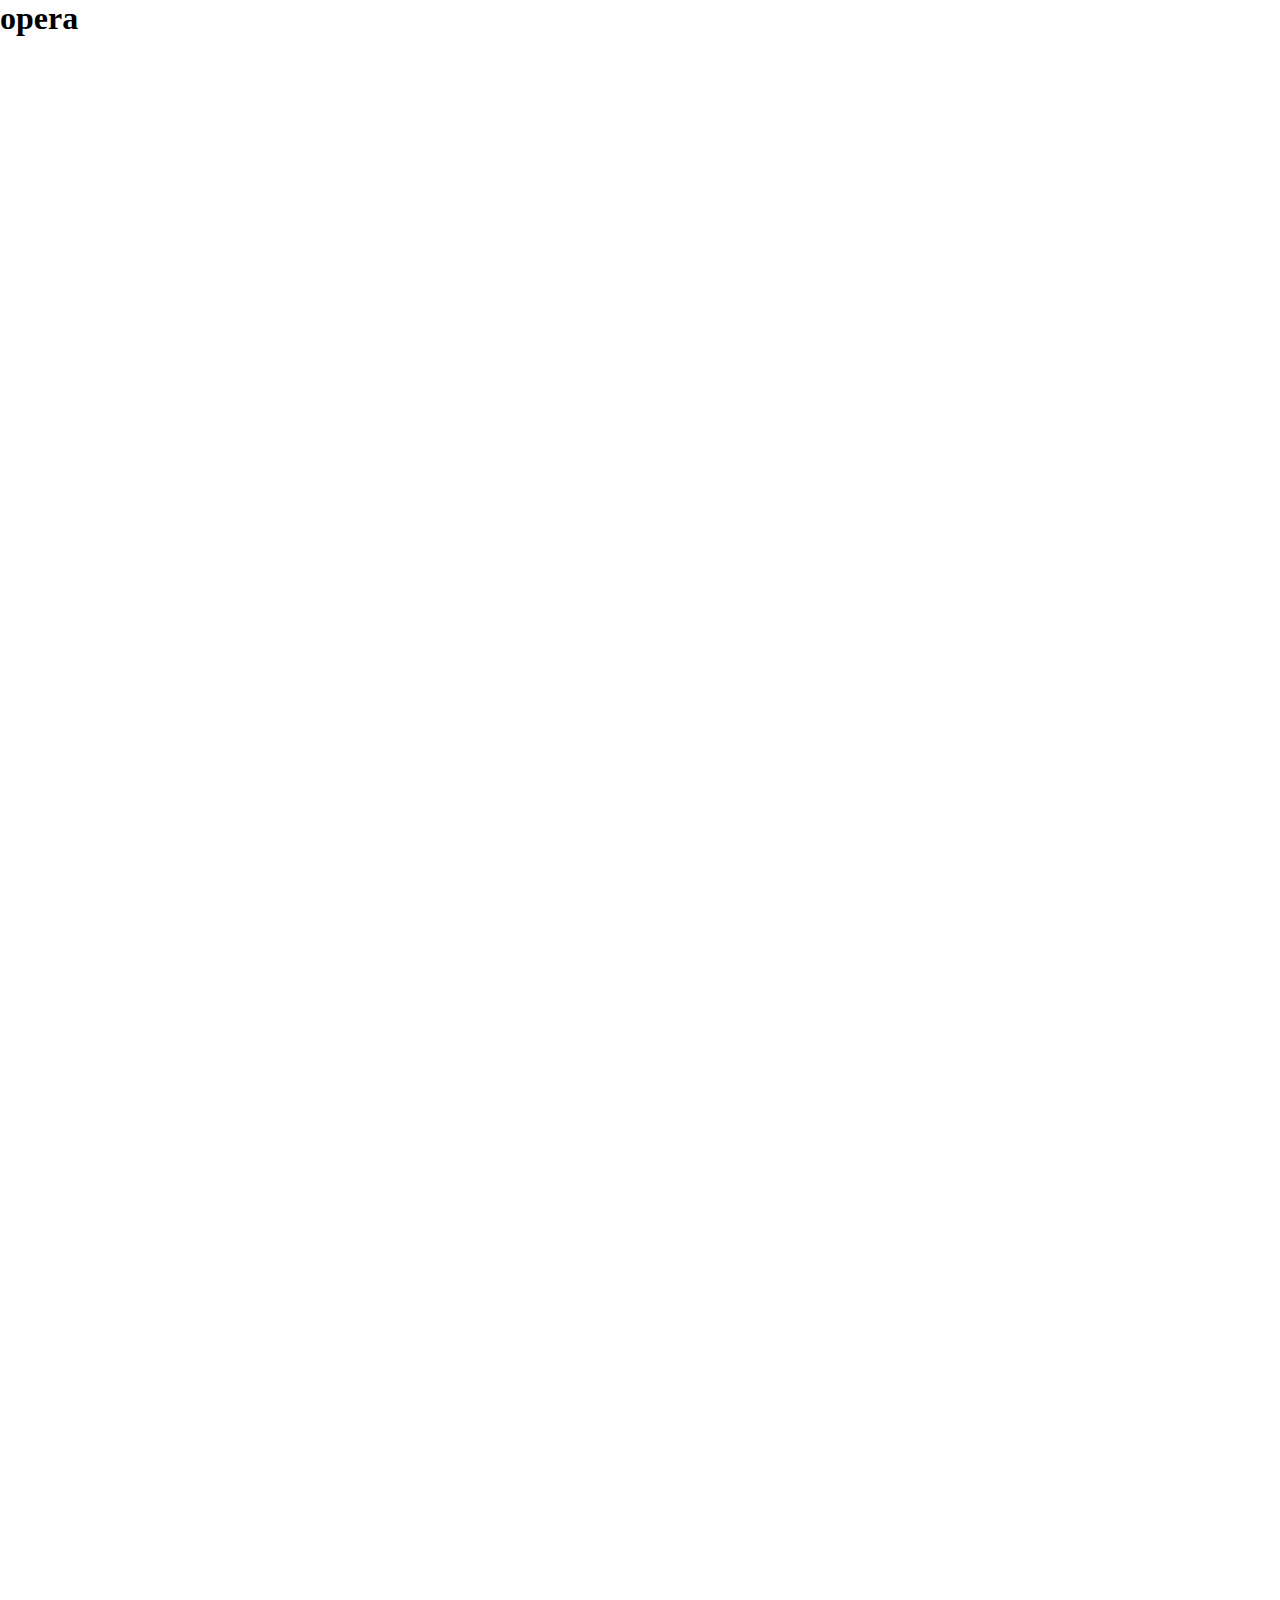
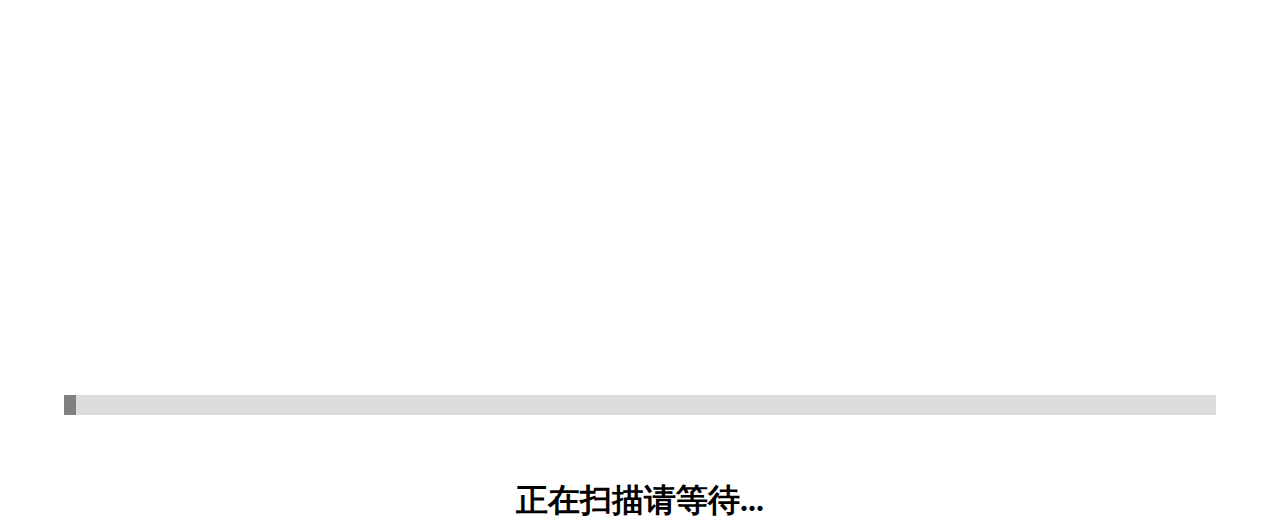
==== jindutiao.html @ 7ef3eda1 "add" ====
<!DOCTYPE html>
<html>
	<head>
		<meta charset="utf-8">
		<title></title>
		<style>
			*{
				margin: 0;
				padding:0 ;
				width: 100%;
			}
			#jindutiao{
				width: 100%;
			}
			#progreaa{
				width: 90%;
				height: 20px;
				background-color: gainsboro;
				bottom: 20px;
			/* 	margin-top: 40%; */
			
				margin-left: 5%;
			}
			#bra{
				width: 1%;
				height:20px;
				/* bottom: 20px; */
				margin-top: 170%;
				background: grey;
			}
			#text-grogress{
				text-align: center;
				margin-top: 5%;
			}
		</style>
	</head>
	<body>
		<script src="js/mui.min.js"></script>
		<!--	<script src="js/ipt.js"></script>-->
			<script src="js/jquery-3.4.1.min.js" type="text/javascript"></script>
		<script>
			mui.init();
			mui.plusReady(
				function() {
					// getUserIP(function(ip) {
					// 	if (ip.length == 13) {
					// 		// console.log(ip)
					// 		checkIP();
					// 		page();
					// 		async function getip() {
					// 			console.log(ip)
					// 			await checkIP(ip);
					// 			page();
					// 		}
					// 		getip();
					
					
					
					// 	}
					// })
					getUserIP(function(ip){
						if (ip.length == 13) {
							console.log(ip);
							async function getip() {
								console.log(ip)
								await checkIP(ip);
								console.log(ip);
								// page();
							}
							getip();
							
					}})
					// var offCanvasSide = document.getElementById('offCanvasSide');
					// offCanvasSide.style.visibility = 'hidden';
					
					// mui.init({
					// 	subpages: [{
					// 		url: 'try.html',
					// 		id: 'try.html',
					// 		styles: {
					// 			top: '45px', //mui标题栏默认高度为45px；
					// 			bottom: '0px' //默认为0px，可不定义；
					// 		}
					// 	}]
					// });
				})
		</script>
		<script src="js/jindutiao.js"></script>
		
			<header class="mui-bar mui-bar-nav" id="barTop">
			  <a class="mui-action-back mui-icon mui-pull-left mui-icon-left-nav "  ></a>
			  <h1 class="mui-title">opera</h1>
			</header>
	
		<div id="jindutiao">
		<div id="progreaa">
			<div id="bra"></div>
			
		</div>
		<div><h1 id="text-grogress">正在扫描请等待...</h1></div>
		</div>
	</body>
</html>
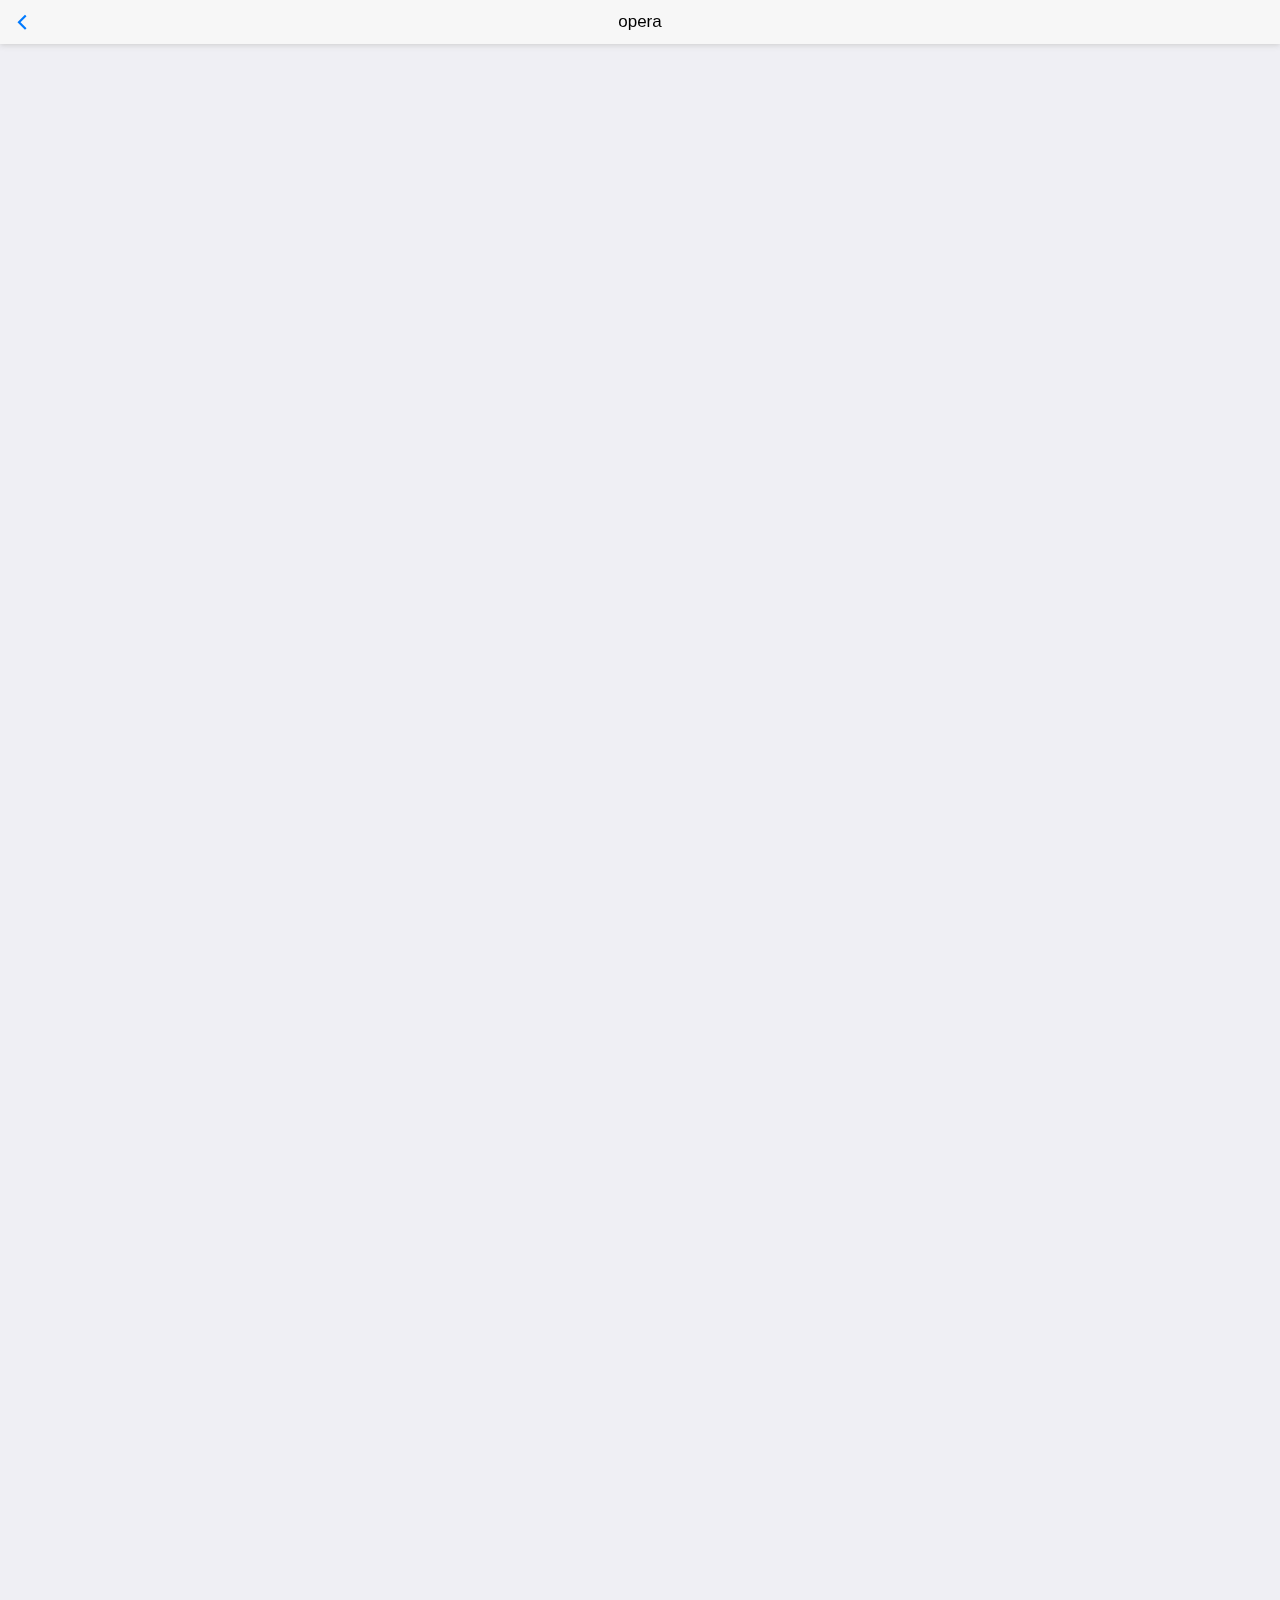
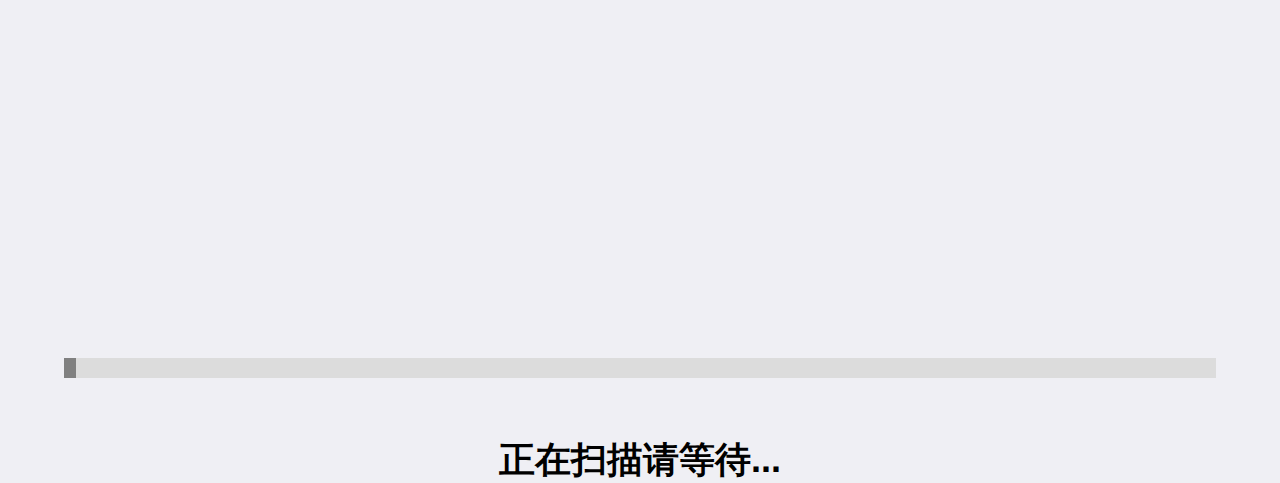
==== commit 40b5c8fd: "add" ====
--- a/jindutiao.html
+++ b/jindutiao.html
@@ -33,6 +33,8 @@
 				margin-top: 5%;
 			}
 		</style>
+		<link href="css/mui.min.css" rel="stylesheet" />
+		<link href="css/list.css" rel="stylesheet" />
 	</head>
 	<body>
 		<script src="js/mui.min.js"></script>
@@ -86,11 +88,11 @@
 				})
 		</script>
 		<script src="js/jindutiao.js"></script>
-		
-			<header class="mui-bar mui-bar-nav" id="barTop">
-			  <a class="mui-action-back mui-icon mui-pull-left mui-icon-left-nav "  ></a>
-			  <h1 class="mui-title">opera</h1>
-			</header>
+		<header class="mui-bar mui-bar-nav" >
+		  <a class="mui-action-back mui-icon mui-pull-left mui-icon-left-nav "  ></a>
+		  <h1 class="mui-title">opera</h1>
+		</header>
+			
 	
 		<div id="jindutiao">
 		<div id="progreaa">
--- a/css/mui.min.css
+++ b/css/mui.min.css
@@ -0,0 +1,66 @@
+#center{
+
+    /* display: block; */
+    margin-top: 40%;
+    text-align: center;
+}
+/*#cehualan{
+	z-index: 10000;
+/*	position: absolute;*/
+/*position: fixed;*/
+	
+}*/
+.mui-off-canvas-wrap{
+	z-index: 10000;
+}
+#offCanvasSide{
+	
+	position: fixed;
+	visibility: visible;
+}
+
+#bottom{
+    position: absolute;
+    margin-bottom: -100%;
+    /* display: block; */
+    bottom: 10%;
+    left:50%;
+    transform:translate(-50%, -50%);   
+    -ms-transform:translate(-50%, -50%);    
+    -moz-transform:translate(-50%, -50%);   
+    -webkit-transform:translate(-50%, -50%); 
+    -o-transform:translate(-50%, -50%); 
+}
+.mui-off-canvas-left, .mui-off-canvas-right{  
+width:90%;//菜单宽度  
+}  
+.mui-off-canvas-wrap.mui-right .mui-inner-wrap{  
+-webkit-transform: translate3d(90%,0,0);//同上  
+transform: translate3d(90%,0,0);//同上  
+}
+#img{
+	height:40%;
+	margin-top:20% ;
+	margin-bottom: 20%;
+	text-align: center;
+}
+.mui-table-view{
+	 font-size: 15px;
+	 height:100%
+}
+.mui-table-view-cell{
+	line-height: 250%;
+}
+#sec li{
+	
+	list-style: none;
+}
+#seco li{
+	list-style:none;
+}
+
+/*!
+ * =====================================================
+ * Mui v3.7.2 (http://dev.dcloud.net.cn/mui)
+ * =====================================================
+ *//*! normalize.css v3.0.1 | MIT License | git.io/normalize */html{font-family:sans-serif;-webkit-text-size-adjust:100%}body{margin:0}article,aside,details,figcaption,figure,footer,header,hgroup,main,nav,section,summary{display:block}audio,canvas,progress,video{display:inline-block;vertical-align:baseline}audio:not([controls]){display:none;height:0}[hidden],template{display:none}a{background:0 0}a:active,a:hover{outline:0}abbr[title]{border-bottom:1px dotted}b,strong{font-weight:700}dfn{font-style:italic}h1{margin:.67em 0}mark{color:#000;background:#ff0}small{font-size:80%}sub,sup{font-size:75%;line-height:0;position:relative;vertical-align:baseline}sup{top:-.5em}sub{bottom:-.25em}img{border:0}svg:not(:root){overflow:hidden}figure{margin:1em 40px}hr{box-sizing:content-box;height:0}pre{overflow:auto}code,kbd,pre,samp{font-family:monospace,monospace;font-size:1em}button,input,optgroup,select,textarea{font:inherit;margin:0;color:inherit}button{overflow:visible}button,select{text-transform:none}button,html input[type=button],input[type=reset],input[type=submit]{cursor:pointer;-webkit-appearance:button}button[disabled],html input[disabled]{cursor:default}input{line-height:normal}input[type=checkbox],input[type=radio]{box-sizing:border-box;padding:0}input[type=number]::-webkit-inner-spin-button,input[type=number]::-webkit-outer-spin-button{height:auto}input[type=search]::-webkit-search-cancel-button,input[type=search]::-webkit-search-decoration{-webkit-appearance:none}fieldset{margin:0 2px;padding:.35em .625em .75em;border:1px solid silver}legend{padding:0;border:0}textarea{overflow:auto}optgroup{font-weight:700}table{border-spacing:0;border-collapse:collapse}td,th{padding:0}*{-webkit-box-sizing:border-box;box-sizing:border-box;-webkit-user-select:none;outline:0;-webkit-tap-highlight-color:transparent;-webkit-tap-highlight-color:transparent}body{font-family:'Helvetica Neue',Helvetica,sans-serif;font-size:17px;line-height:21px;color:#000;background-color:#efeff4;-webkit-overflow-scrolling:touch}a{text-decoration:none;color:#007aff}a:active{color:#0062cc}.mui-content{background-color:#efeff4;-webkit-overflow-scrolling:touch}.mui-bar-nav~.mui-content{padding-top:44px}.mui-bar-nav~.mui-content.mui-scroll-wrapper .mui-scrollbar-vertical{top:44px}.mui-bar-header-secondary~.mui-content{padding-top:88px}.mui-bar-header-secondary~.mui-content.mui-scroll-wrapper .mui-scrollbar-vertical{top:88px}.mui-bar-footer~.mui-content{padding-bottom:44px}.mui-bar-footer~.mui-content.mui-scroll-wrapper .mui-scrollbar-vertical{bottom:44px}.mui-bar-footer-secondary~.mui-content{padding-bottom:88px}.mui-bar-footer-secondary~.mui-content.mui-scroll-wrapper .mui-scrollbar-vertical{bottom:88px}.mui-bar-tab~.mui-content{padding-bottom:50px}.mui-bar-tab~.mui-content.mui-scroll-wrapper .mui-scrollbar-vertical{bottom:50px}.mui-bar-footer-secondary-tab~.mui-content{padding-bottom:94px}.mui-bar-footer-secondary-tab~.mui-content.mui-scroll-wrapper .mui-scrollbar-vertical{bottom:94px}.mui-content-padded{margin:10px}.mui-inline{display:inline-block;vertical-align:top}.mui-block{display:block!important}.mui-visibility{visibility:visible!important}.mui-hidden{display:none!important}.mui-ellipsis{overflow:hidden;white-space:nowrap;text-overflow:ellipsis}.mui-ellipsis-2{display:-webkit-box;overflow:hidden;white-space:normal!important;text-overflow:ellipsis;word-wrap:break-word;-webkit-line-clamp:2;-webkit-box-orient:vertical}.mui-table{display:table;width:100%;table-layout:fixed}.mui-table-cell{position:relative;display:table-cell}.mui-text-left{text-align:left!important}.mui-text-center{text-align:center!important}.mui-text-justify{text-align:justify!important}.mui-text-right{text-align:right!important}.mui-pull-left{float:left}.mui-pull-right{float:right}.mui-list-unstyled{padding-left:0;list-style:none}.mui-list-inline{margin-left:-5px;padding-left:0;list-style:none}.mui-list-inline>li{display:inline-block;padding-right:5px;padding-left:5px}.mui-clearfix:after,.mui-clearfix:before{display:table;content:' '}.mui-clearfix:after{clear:both}.mui-bg-primary{background-color:#007aff}.mui-bg-positive{background-color:#4cd964}.mui-bg-negative{background-color:#dd524d}.mui-error{margin:88px 35px;padding:10px;border-radius:6px;background-color:#bbb}.mui-subtitle{font-size:15px}h1,h2,h3,h4,h5,h6{line-height:1;margin-top:5px;margin-bottom:5px}.mui-h1,h1{font-size:36px}.mui-h2,h2{font-size:30px}.mui-h3,h3{font-size:24px}.mui-h4,h4{font-size:18px}.mui-h5,h5{font-size:14px;font-weight:400;color:#8f8f94}.mui-h6,h6{font-size:12px;font-weight:400;color:#8f8f94}p{font-size:14px;margin-top:0;margin-bottom:10px;color:#8f8f94}.mui-row:after,.mui-row:before{display:table;content:' '}.mui-row:after{clear:both}.mui-col-sm-1,.mui-col-sm-10,.mui-col-sm-11,.mui-col-sm-12,.mui-col-sm-2,.mui-col-sm-3,.mui-col-sm-4,.mui-col-sm-5,.mui-col-sm-6,.mui-col-sm-7,.mui-col-sm-8,.mui-col-sm-9,.mui-col-xs-1,.mui-col-xs-10,.mui-col-xs-11,.mui-col-xs-12,.mui-col-xs-2,.mui-col-xs-3,.mui-col-xs-4,.mui-col-xs-5,.mui-col-xs-6,.mui-col-xs-7,.mui-col-xs-8,.mui-col-xs-9{position:relative;min-height:1px}.mui-row>[class*=mui-col-]{float:left}.mui-col-xs-12{width:100%}.mui-col-xs-11{width:91.66666667%}.mui-col-xs-10{width:83.33333333%}.mui-col-xs-9{width:75%}.mui-col-xs-8{width:66.66666667%}.mui-col-xs-7{width:58.33333333%}.mui-col-xs-6{width:50%}.mui-col-xs-5{width:41.66666667%}.mui-col-xs-4{width:33.33333333%}.mui-col-xs-3{width:25%}.mui-col-xs-2{width:16.66666667%}.mui-col-xs-1{width:8.33333333%}@media (min-width:400px){.mui-col-sm-12{width:100%}.mui-col-sm-11{width:91.66666667%}.mui-col-sm-10{width:83.33333333%}.mui-col-sm-9{width:75%}.mui-col-sm-8{width:66.66666667%}.mui-col-sm-7{width:58.33333333%}.mui-col-sm-6{width:50%}.mui-col-sm-5{width:41.66666667%}.mui-col-sm-4{width:33.33333333%}.mui-col-sm-3{width:25%}.mui-col-sm-2{width:16.66666667%}.mui-col-sm-1{width:8.33333333%}}.mui-scroll-wrapper{position:absolute;z-index:2;top:0;bottom:0;left:0;overflow:hidden;width:100%}.mui-scroll{position:absolute;z-index:1;width:100%}.mui-scrollbar{position:absolute;z-index:9998;overflow:hidden;-webkit-transition:500ms;transition:500ms;transform:translateZ(0px);pointer-events:none;opacity:0}.mui-scrollbar-vertical{top:0;right:1px;bottom:2px;width:4px}.mui-scrollbar-vertical .mui-scrollbar-indicator{width:100%}.mui-scrollbar-horizontal{right:2px;bottom:0;left:2px;height:4px}.mui-scrollbar-horizontal .mui-scrollbar-indicator{height:100%}.mui-scrollbar-indicator{position:absolute;display:block;box-sizing:border-box;-webkit-transition:.01s cubic-bezier(.1,.57,.1,1);transition:.01s cubic-bezier(.1,.57,.1,1);transform:translate(0px,0) translateZ(0px);border:1px solid rgba(255,255,255,.80196);border-radius:2px;background:rgba(0,0,0,.39804)}.mui-plus-pullrefresh .mui-fullscreen .mui-scroll-wrapper .mui-scroll-wrapper,.mui-plus-pullrefresh .mui-fullscreen .mui-slider-group .mui-scroll-wrapper{position:absolute;top:0;bottom:0;left:0;overflow:hidden;width:100%}.mui-plus-pullrefresh .mui-fullscreen .mui-scroll-wrapper .mui-scroll,.mui-plus-pullrefresh .mui-fullscreen .mui-slider-group .mui-scroll{position:absolute;width:100%}.mui-plus-pullrefresh .mui-scroll-wrapper,.mui-plus-pullrefresh .mui-slider-group{position:static;top:auto;bottom:auto;left:auto;overflow:auto;width:auto}.mui-plus-pullrefresh .mui-slider-group{overflow:visible}.mui-plus-pullrefresh .mui-scroll{position:static;width:auto}.mui-off-canvas-wrap .mui-bar{position:absolute!important;-webkit-transform:translate3d(0,0,0);transform:translate3d(0,0,0);-webkit-box-shadow:none;box-shadow:none}.mui-off-canvas-wrap{position:relative;z-index:1;overflow:hidden;width:100%;height:100%}.mui-off-canvas-wrap .mui-inner-wrap{position:relative;z-index:1;width:100%;height:100%}.mui-off-canvas-wrap .mui-inner-wrap.mui-transitioning{-webkit-transition:-webkit-transform 350ms;transition:transform 350ms cubic-bezier(.165,.84,.44,1)}.mui-off-canvas-wrap .mui-inner-wrap .mui-off-canvas-left{-webkit-transform:translate3d(-100%,0,0);transform:translate3d(-100%,0,0)}.mui-off-canvas-wrap .mui-inner-wrap .mui-off-canvas-right{-webkit-transform:translate3d(100%,0,0);transform:translate3d(100%,0,0)}.mui-off-canvas-wrap.mui-active{overflow:hidden;height:100%}.mui-off-canvas-wrap.mui-active .mui-off-canvas-backdrop{position:absolute;z-index:998;top:0;right:0;bottom:0;left:0;display:block;transition:background 350ms cubic-bezier(.165,.84,.44,1);background:rgba(0,0,0,.4);box-shadow:-4px 0 4px rgba(0,0,0,.5),4px 0 4px rgba(0,0,0,.5);-webkit-tap-highlight-color:transparent}.mui-off-canvas-wrap.mui-slide-in .mui-off-canvas-right{z-index:10000!important;-webkit-transform:translate3d(100%,0,0)}.mui-off-canvas-wrap.mui-slide-in .mui-off-canvas-left{z-index:10000!important;-webkit-transform:translate3d(-100%,0,0)}.mui-off-canvas-left,.mui-off-canvas-right{position:absolute;z-index:-1;top:0;bottom:0;visibility:hidden;box-sizing:content-box;width:70%;min-height:100%;background:#333;-webkit-overflow-scrolling:touch}.mui-off-canvas-left.mui-transitioning,.mui-off-canvas-right.mui-transitioning{-webkit-transition:-webkit-transform 350ms cubic-bezier(.165,.84,.44,1);transition:transform 350ms cubic-bezier(.165,.84,.44,1)}.mui-off-canvas-left{left:0}.mui-off-canvas-right{right:0}.mui-off-canvas-wrap:not(.mui-slide-in).mui-scalable{background-color:#333}.mui-off-canvas-wrap:not(.mui-slide-in).mui-scalable>.mui-off-canvas-left,.mui-off-canvas-wrap:not(.mui-slide-in).mui-scalable>.mui-off-canvas-right{width:80%;-webkit-transform:scale(.8);transform:scale(.8);opacity:.1}.mui-off-canvas-wrap:not(.mui-slide-in).mui-scalable>.mui-off-canvas-left.mui-transitioning,.mui-off-canvas-wrap:not(.mui-slide-in).mui-scalable>.mui-off-canvas-right.mui-transitioning{-webkit-transition:-webkit-transform 350ms cubic-bezier(.165,.84,.44,1),opacity 350ms cubic-bezier(.165,.84,.44,1);transition:transform 350ms cubic-bezier(.165,.84,.44,1),opacity 350ms cubic-bezier(.165,.84,.44,1)}.mui-off-canvas-wrap:not(.mui-slide-in).mui-scalable>.mui-off-canvas-left{-webkit-transform-origin:-100%;transform-origin:-100%}.mui-off-canvas-wrap:not(.mui-slide-in).mui-scalable>.mui-off-canvas-right{-webkit-transform-origin:200%;transform-origin:200%}.mui-off-canvas-wrap:not(.mui-slide-in).mui-scalable.mui-active>.mui-inner-wrap{-webkit-transform:scale(.8);transform:scale(.8)}.mui-off-canvas-wrap:not(.mui-slide-in).mui-scalable.mui-active>.mui-off-canvas-left,.mui-off-canvas-wrap:not(.mui-slide-in).mui-scalable.mui-active>.mui-off-canvas-right{-webkit-transform:scale(1);transform:scale(1);opacity:1}.mui-loading .mui-spinner{display:block;margin:0 auto}.mui-spinner{display:inline-block;width:24px;height:24px;-webkit-transform-origin:50%;transform-origin:50%;-webkit-animation:spinner-spin 1s step-end infinite;animation:spinner-spin 1s step-end infinite}.mui-spinner:after{display:block;width:100%;height:100%;content:'';background-image:url('data:image/svg+xml;charset=utf-8,<svg viewBox=\'0 0 120 120\' xmlns=\'http://www.w3.org/2000/svg\' xmlns:xlink=\'http://www.w3.org/1999/xlink\'><defs><line id=\'l\' x1=\'60\' x2=\'60\' y1=\'7\' y2=\'27\' stroke=\'%236c6c6c\' stroke-width=\'11\' stroke-linecap=\'round\'/></defs><g><use xlink:href=\'%23l\' opacity=\'.27\'/><use xlink:href=\'%23l\' opacity=\'.27\' transform=\'rotate(30 60,60)\'/><use xlink:href=\'%23l\' opacity=\'.27\' transform=\'rotate(60 60,60)\'/><use xlink:href=\'%23l\' opacity=\'.27\' transform=\'rotate(90 60,60)\'/><use xlink:href=\'%23l\' opacity=\'.27\' transform=\'rotate(120 60,60)\'/><use xlink:href=\'%23l\' opacity=\'.27\' transform=\'rotate(150 60,60)\'/><use xlink:href=\'%23l\' opacity=\'.37\' transform=\'rotate(180 60,60)\'/><use xlink:href=\'%23l\' opacity=\'.46\' transform=\'rotate(210 60,60)\'/><use xlink:href=\'%23l\' opacity=\'.56\' transform=\'rotate(240 60,60)\'/><use xlink:href=\'%23l\' opacity=\'.66\' transform=\'rotate(270 60,60)\'/><use xlink:href=\'%23l\' opacity=\'.75\' transform=\'rotate(300 60,60)\'/><use xlink:href=\'%23l\' opacity=\'.85\' transform=\'rotate(330 60,60)\'/></g></svg>');background-repeat:no-repeat;background-position:50%;background-size:100%}.mui-spinner-white:after{background-image:url('data:image/svg+xml;charset=utf-8,<svg viewBox=\'0 0 120 120\' xmlns=\'http://www.w3.org/2000/svg\' xmlns:xlink=\'http://www.w3.org/1999/xlink\'><defs><line id=\'l\' x1=\'60\' x2=\'60\' y1=\'7\' y2=\'27\' stroke=\'%23fff\' stroke-width=\'11\' stroke-linecap=\'round\'/></defs><g><use xlink:href=\'%23l\' opacity=\'.27\'/><use xlink:href=\'%23l\' opacity=\'.27\' transform=\'rotate(30 60,60)\'/><use xlink:href=\'%23l\' opacity=\'.27\' transform=\'rotate(60 60,60)\'/><use xlink:href=\'%23l\' opacity=\'.27\' transform=\'rotate(90 60,60)\'/><use xlink:href=\'%23l\' opacity=\'.27\' transform=\'rotate(120 60,60)\'/><use xlink:href=\'%23l\' opacity=\'.27\' transform=\'rotate(150 60,60)\'/><use xlink:href=\'%23l\' opacity=\'.37\' transform=\'rotate(180 60,60)\'/><use xlink:href=\'%23l\' opacity=\'.46\' transform=\'rotate(210 60,60)\'/><use xlink:href=\'%23l\' opacity=\'.56\' transform=\'rotate(240 60,60)\'/><use xlink:href=\'%23l\' opacity=\'.66\' transform=\'rotate(270 60,60)\'/><use xlink:href=\'%23l\' opacity=\'.75\' transform=\'rotate(300 60,60)\'/><use xlink:href=\'%23l\' opacity=\'.85\' transform=\'rotate(330 60,60)\'/></g></svg>')}@-webkit-keyframes spinner-spin{0%{-webkit-transform:rotate(0deg)}8.33333333%{-webkit-transform:rotate(30deg)}16.66666667%{-webkit-transform:rotate(60deg)}25%{-webkit-transform:rotate(90deg)}33.33333333%{-webkit-transform:rotate(120deg)}41.66666667%{-webkit-transform:rotate(150deg)}50%{-webkit-transform:rotate(180deg)}58.33333333%{-webkit-transform:rotate(210deg)}66.66666667%{-webkit-transform:rotate(240deg)}75%{-webkit-transform:rotate(270deg)}83.33333333%{-webkit-transform:rotate(300deg)}91.66666667%{-webkit-transform:rotate(330deg)}100%{-webkit-transform:rotate(360deg)}}@keyframes spinner-spin{0%{transform:rotate(0deg)}8.33333333%{transform:rotate(30deg)}16.66666667%{transform:rotate(60deg)}25%{transform:rotate(90deg)}33.33333333%{transform:rotate(120deg)}41.66666667%{transform:rotate(150deg)}50%{transform:rotate(180deg)}58.33333333%{transform:rotate(210deg)}66.66666667%{transform:rotate(240deg)}75%{transform:rotate(270deg)}83.33333333%{transform:rotate(300deg)}91.66666667%{transform:rotate(330deg)}100%{transform:rotate(360deg)}}.mui-btn,button,input[type=button],input[type=reset],input[type=submit]{font-size:14px;font-weight:400;line-height:1.42;position:relative;display:inline-block;margin-bottom:0;padding:6px 12px;cursor:pointer;-webkit-transition:all;transition:all;-webkit-transition-timing-function:linear;transition-timing-function:linear;-webkit-transition-duration:.2s;transition-duration:.2s;text-align:center;vertical-align:top;white-space:nowrap;color:#333;border:1px solid #ccc;border-radius:3px;border-top-left-radius:3px;border-top-right-radius:3px;border-bottom-right-radius:3px;border-bottom-left-radius:3px;background-color:#fff;background-clip:padding-box}.mui-btn.mui-active:enabled,.mui-btn:enabled:active,button.mui-active:enabled,button:enabled:active,input[type=button].mui-active:enabled,input[type=button]:enabled:active,input[type=reset].mui-active:enabled,input[type=reset]:enabled:active,input[type=submit].mui-active:enabled,input[type=submit]:enabled:active{color:#fff;background-color:#929292}.mui-btn.mui-disabled,.mui-btn:disabled,button.mui-disabled,button:disabled,input[type=button].mui-disabled,input[type=button]:disabled,input[type=reset].mui-disabled,input[type=reset]:disabled,input[type=submit].mui-disabled,input[type=submit]:disabled{opacity:.6}.mui-btn-blue,.mui-btn-primary,input[type=submit]{color:#fff;border:1px solid #007aff;background-color:#007aff}.mui-btn-blue.mui-active:enabled,.mui-btn-blue:enabled:active,.mui-btn-primary.mui-active:enabled,.mui-btn-primary:enabled:active,input[type=submit].mui-active:enabled,input[type=submit]:enabled:active{color:#fff;border:1px solid #0062cc;background-color:#0062cc}.mui-btn-green,.mui-btn-positive,.mui-btn-success{color:#fff;border:1px solid #4cd964;background-color:#4cd964}.mui-btn-green.mui-active:enabled,.mui-btn-green:enabled:active,.mui-btn-positive.mui-active:enabled,.mui-btn-positive:enabled:active,.mui-btn-success.mui-active:enabled,.mui-btn-success:enabled:active{color:#fff;border:1px solid #2ac845;background-color:#2ac845}.mui-btn-warning,.mui-btn-yellow{color:#fff;border:1px solid #f0ad4e;background-color:#f0ad4e}.mui-btn-warning.mui-active:enabled,.mui-btn-warning:enabled:active,.mui-btn-yellow.mui-active:enabled,.mui-btn-yellow:enabled:active{color:#fff;border:1px solid #ec971f;background-color:#ec971f}.mui-btn-danger,.mui-btn-negative,.mui-btn-red{color:#fff;border:1px solid #dd524d;background-color:#dd524d}.mui-btn-danger.mui-active:enabled,.mui-btn-danger:enabled:active,.mui-btn-negative.mui-active:enabled,.mui-btn-negative:enabled:active,.mui-btn-red.mui-active:enabled,.mui-btn-red:enabled:active{color:#fff;border:1px solid #cf2d28;background-color:#cf2d28}.mui-btn-purple,.mui-btn-royal{color:#fff;border:1px solid #8a6de9;background-color:#8a6de9}.mui-btn-purple.mui-active:enabled,.mui-btn-purple:enabled:active,.mui-btn-royal.mui-active:enabled,.mui-btn-royal:enabled:active{color:#fff;border:1px solid #6641e2;background-color:#6641e2}.mui-btn-grey{color:#fff;border:1px solid #c7c7cc;background-color:#c7c7cc}.mui-btn-grey.mui-active:enabled,.mui-btn-grey:enabled:active{color:#fff;border:1px solid #acacb4;background-color:#acacb4}.mui-btn-outlined{background-color:transparent}.mui-btn-outlined.mui-btn-blue,.mui-btn-outlined.mui-btn-primary{color:#007aff}.mui-btn-outlined.mui-btn-green,.mui-btn-outlined.mui-btn-positive,.mui-btn-outlined.mui-btn-success{color:#4cd964}.mui-btn-outlined.mui-btn-warning,.mui-btn-outlined.mui-btn-yellow{color:#f0ad4e}.mui-btn-outlined.mui-btn-danger,.mui-btn-outlined.mui-btn-negative,.mui-btn-outlined.mui-btn-red{color:#dd524d}.mui-btn-outlined.mui-btn-purple,.mui-btn-outlined.mui-btn-royal{color:#8a6de9}.mui-btn-outlined.mui-btn-blue:enabled:active,.mui-btn-outlined.mui-btn-danger:enabled:active,.mui-btn-outlined.mui-btn-green:enabled:active,.mui-btn-outlined.mui-btn-negative:enabled:active,.mui-btn-outlined.mui-btn-positive:enabled:active,.mui-btn-outlined.mui-btn-primary:enabled:active,.mui-btn-outlined.mui-btn-purple:enabled:active,.mui-btn-outlined.mui-btn-red:enabled:active,.mui-btn-outlined.mui-btn-royal:enabled:active,.mui-btn-outlined.mui-btn-success:enabled:active,.mui-btn-outlined.mui-btn-warning:enabled:active,.mui-btn-outlined.mui-btn-yellow:enabled:active{color:#fff}.mui-btn-link{padding-top:6px;padding-bottom:6px;color:#007aff;border:0;background-color:transparent}.mui-btn-link.mui-active:enabled,.mui-btn-link:enabled:active{color:#0062cc;background-color:transparent}.mui-btn-block{font-size:18px;display:block;width:100%;margin-bottom:10px;padding:15px 0}.mui-btn .mui-badge{font-size:14px;margin:-2px -4px -2px 4px;background-color:rgba(0,0,0,.15)}.mui-btn .mui-badge-inverted,.mui-btn:enabled:active .mui-badge-inverted{background-color:transparent}.mui-btn-negative:enabled:active .mui-badge-inverted,.mui-btn-positive:enabled:active .mui-badge-inverted,.mui-btn-primary:enabled:active .mui-badge-inverted{color:#fff}.mui-btn-block .mui-badge{position:absolute;right:0;margin-right:10px}.mui-btn .mui-icon{font-size:inherit}.mui-btn.mui-icon{font-size:14px;line-height:1.42}.mui-btn.mui-fab{width:56px;height:56px;padding:16px;border-radius:50%;outline:0}.mui-btn.mui-fab.mui-btn-mini{width:40px;height:40px;padding:8px}.mui-btn.mui-fab .mui-icon{font-size:24px;line-height:24px;width:24px;height:24px}.mui-btn .mui-spinner{width:14px;height:14px;vertical-align:text-bottom}.mui-btn-block .mui-spinner{width:22px;height:22px}.mui-bar{position:fixed;z-index:10;right:0;left:0;height:44px;padding-right:10px;padding-left:10px;border-bottom:0;background-color:#f7f7f7;-webkit-box-shadow:0 0 1px rgba(0,0,0,.85);box-shadow:0 0 1px rgba(0,0,0,.85);-webkit-backface-visibility:hidden;backface-visibility:hidden}.mui-bar .mui-title{right:40px;left:40px;display:inline-block;overflow:hidden;width:auto;margin:0;text-overflow:ellipsis}.mui-bar .mui-backdrop{background:0 0}.mui-bar-header-secondary{top:44px}.mui-bar-footer{bottom:0}.mui-bar-footer-secondary{bottom:44px}.mui-bar-footer-secondary-tab{bottom:50px}.mui-bar-footer,.mui-bar-footer-secondary,.mui-bar-footer-secondary-tab{border-top:0}.mui-bar-transparent{top:0;background-color:rgba(247,247,247,0);-webkit-box-shadow:none;box-shadow:none}.mui-bar-nav{top:0;-webkit-box-shadow:0 1px 6px #ccc;box-shadow:0 1px 6px #ccc}.mui-bar-nav~.mui-content .mui-anchor{display:block;visibility:hidden;height:45px;margin-top:-45px}.mui-bar-nav.mui-bar .mui-icon{margin-right:-10px;margin-left:-10px;padding-right:10px;padding-left:10px}.mui-title{font-size:17px;font-weight:500;line-height:44px;position:absolute;display:block;width:100%;margin:0 -10px;padding:0;text-align:center;white-space:nowrap;color:#000}.mui-title a{color:inherit}.mui-bar-tab{bottom:0;display:table;width:100%;height:50px;padding:0;table-layout:fixed;border-top:0;border-bottom:0;-webkit-touch-callout:none}.mui-bar-tab .mui-tab-item{display:table-cell;overflow:hidden;width:1%;height:50px;text-align:center;vertical-align:middle;white-space:nowrap;text-overflow:ellipsis;color:#929292}.mui-bar-tab .mui-tab-item.mui-active{color:#007aff}.mui-bar-tab .mui-tab-item .mui-icon{top:3px;width:24px;height:24px;padding-top:0;padding-bottom:0}.mui-bar-tab .mui-tab-item .mui-icon~.mui-tab-label{font-size:11px;display:block;overflow:hidden;text-overflow:ellipsis}.mui-bar-tab .mui-tab-item .mui-icon:active{background:0 0}.mui-focusin>.mui-bar-header-secondary,.mui-focusin>.mui-bar-nav{position:absolute}.mui-focusin>.mui-bar~.mui-content{padding-bottom:0}.mui-bar .mui-btn{font-weight:400;position:relative;z-index:20;top:7px;margin-top:0;padding:6px 12px 7px}.mui-bar .mui-btn.mui-pull-right{margin-left:10px}.mui-bar .mui-btn.mui-pull-left{margin-right:10px}.mui-bar .mui-btn-link{font-size:16px;line-height:44px;top:0;padding:0;color:#007aff;border:0}.mui-bar .mui-btn-link.mui-active,.mui-bar .mui-btn-link:active{color:#0062cc}.mui-bar .mui-btn-block{font-size:16px;top:6px;margin-bottom:0;padding:5px 0}.mui-bar .mui-btn-nav.mui-pull-left{margin-left:-5px}.mui-bar .mui-btn-nav.mui-pull-left .mui-icon-left-nav{margin-right:-3px}.mui-bar .mui-btn-nav.mui-pull-right{margin-right:-5px}.mui-bar .mui-btn-nav.mui-pull-right .mui-icon-right-nav{margin-left:-3px}.mui-bar .mui-btn-nav:active{opacity:.3}.mui-bar .mui-icon{font-size:24px;position:relative;z-index:20;padding-top:10px;padding-bottom:10px}.mui-bar .mui-icon:active{opacity:.3}.mui-bar .mui-btn .mui-icon{top:1px;margin:0;padding:0}.mui-bar .mui-title .mui-icon{margin:0;padding:0}.mui-bar .mui-title .mui-icon.mui-icon-caret{top:4px;margin-left:-5px}.mui-bar input[type=search]{height:29px;margin:6px 0}.mui-bar .mui-input-row .mui-btn{padding:12px 10px}.mui-bar .mui-search:before{margin-top:-10px}.mui-bar .mui-input-row .mui-input-clear~.mui-icon-clear,.mui-bar .mui-input-row .mui-input-speech~.mui-icon-speech{top:0;right:12px}.mui-bar.mui-bar-header-secondary .mui-input-row .mui-input-clear~.mui-icon-clear,.mui-bar.mui-bar-header-secondary .mui-input-row .mui-input-speech~.mui-icon-speech{top:0;right:0}.mui-bar .mui-segmented-control{top:7px;width:auto;margin:0 auto}.mui-bar.mui-bar-header-secondary .mui-segmented-control{top:0}.mui-badge{font-size:12px;line-height:1;display:inline-block;padding:3px 6px;color:#333;border-radius:100px;background-color:rgba(0,0,0,.15)}.mui-badge.mui-badge-inverted{padding:0 5px 0 0;color:#929292;background-color:transparent}.mui-badge-blue,.mui-badge-primary{color:#fff;background-color:#007aff}.mui-badge-blue.mui-badge-inverted,.mui-badge-primary.mui-badge-inverted{color:#007aff;background-color:transparent}.mui-badge-green,.mui-badge-success{color:#fff;background-color:#4cd964}.mui-badge-green.mui-badge-inverted,.mui-badge-success.mui-badge-inverted{color:#4cd964;background-color:transparent}.mui-badge-warning,.mui-badge-yellow{color:#fff;background-color:#f0ad4e}.mui-badge-warning.mui-badge-inverted,.mui-badge-yellow.mui-badge-inverted{color:#f0ad4e;background-color:transparent}.mui-badge-danger,.mui-badge-red{color:#fff;background-color:#dd524d}.mui-badge-danger.mui-badge-inverted,.mui-badge-red.mui-badge-inverted{color:#dd524d;background-color:transparent}.mui-badge-purple,.mui-badge-royal{color:#fff;background-color:#8a6de9}.mui-badge-purple.mui-badge-inverted,.mui-badge-royal.mui-badge-inverted{color:#8a6de9;background-color:transparent}.mui-icon .mui-badge{font-size:10px;line-height:1.4;position:absolute;top:-2px;left:100%;margin-left:-10px;padding:1px 5px;color:#fff;background:red}.mui-card{font-size:14px;position:relative;overflow:hidden;margin:10px;border-radius:2px;background-color:#fff;background-clip:padding-box;box-shadow:0 1px 2px rgba(0,0,0,.3)}.mui-content>.mui-card:first-child{margin-top:15px}.mui-card .mui-input-group .mui-input-row:last-child:after,.mui-card .mui-input-group .mui-input-row:last-child:before,.mui-card .mui-input-group:after,.mui-card .mui-input-group:before{height:0}.mui-card .mui-table-view{margin-bottom:0;border-top:0;border-bottom:0;border-radius:6px}.mui-card .mui-table-view .mui-table-view-cell:first-child,.mui-card .mui-table-view .mui-table-view-divider:first-child{top:0;border-top-left-radius:6px;border-top-right-radius:6px}.mui-card .mui-table-view .mui-table-view-cell:last-child,.mui-card .mui-table-view .mui-table-view-divider:last-child{border-bottom-right-radius:6px;border-bottom-left-radius:6px}.mui-card .mui-table-view:after,.mui-card .mui-table-view:before,.mui-card>.mui-table-view>.mui-table-view-cell:last-child:after,.mui-card>.mui-table-view>.mui-table-view-cell:last-child:before{height:0}.mui-card-footer,.mui-card-header{position:relative;display:-webkit-box;display:-webkit-flex;display:flex;min-height:44px;padding:10px 15px;-webkit-box-pack:justify;-webkit-justify-content:space-between;justify-content:space-between;-webkit-box-align:center;-webkit-align-items:center;align-items:center}.mui-card-footer .mui-card-link,.mui-card-header .mui-card-link{line-height:44px;position:relative;display:-webkit-box;display:-webkit-flex;display:flex;height:44px;margin-top:-10px;margin-bottom:-10px;-webkit-transition-duration:.3s;transition-duration:.3s;text-decoration:none;-webkit-box-pack:start;-webkit-justify-content:flex-start;justify-content:flex-start;-webkit-box-align:center;-webkit-align-items:center;align-items:center}.mui-card-footer:before,.mui-card-header:after{position:absolute;top:0;right:0;left:0;height:1px;content:'';-webkit-transform:scaleY(.5);transform:scaleY(.5);background-color:#c8c7cc}.mui-card-header{font-size:17px;border-radius:2px 2px 0 0}.mui-card-header:after{top:auto;bottom:0}.mui-card-header>img:first-child{font-size:0;line-height:0;float:left;width:34px;height:34px}.mui-card-footer{color:#6d6d72;border-radius:0 0 2px 2px}.mui-card-content{font-size:14px;position:relative}.mui-card-content-inner{position:relative;padding:15px}.mui-card-media{vertical-align:bottom;color:#fff;background-position:center;background-size:cover}.mui-card-header.mui-card-media{display:block;padding:10px}.mui-card-header.mui-card-media .mui-media-body{font-size:14px;font-weight:500;line-height:17px;margin-bottom:0;margin-left:44px;color:#333}.mui-card-header.mui-card-media .mui-media-body p{font-size:13px;margin-bottom:0}.mui-table-view{position:relative;margin-top:0;margin-bottom:0;padding-left:0;list-style:none;background-color:#fff}.mui-table-view:after{position:absolute;right:0;bottom:0;left:0;height:1px;content:'';-webkit-transform:scaleY(.5);transform:scaleY(.5);background-color:#c8c7cc}.mui-table-view:before{position:absolute;right:0;left:0;height:1px;content:'';-webkit-transform:scaleY(.5);transform:scaleY(.5);background-color:#c8c7cc;top:-1px}.mui-table-view-icon .mui-table-view-cell .mui-navigate-right .mui-icon{font-size:20px;margin-top:-1px;margin-right:5px;margin-left:-5px}.mui-table-view-icon .mui-table-view-cell:after{left:40px}.mui-table-view-chevron .mui-table-view-cell{padding-right:65px}.mui-table-view-chevron .mui-table-view-cell>a:not(.mui-btn){margin-right:-65px}.mui-table-view-radio .mui-table-view-cell{padding-right:65px}.mui-table-view-radio .mui-table-view-cell>a:not(.mui-btn){margin-right:-65px}.mui-table-view-radio .mui-table-view-cell .mui-navigate-right:after{font-size:30px;font-weight:600;right:9px;content:'';color:#007aff}.mui-table-view-radio .mui-table-view-cell.mui-selected .mui-navigate-right:after{content:'\e472'}.mui-table-view-inverted{color:#fff;background:#333}.mui-table-view-inverted:after{position:absolute;right:0;bottom:0;left:0;height:1px;content:'';-webkit-transform:scaleY(.5);transform:scaleY(.5);background-color:#222}.mui-table-view-inverted:before{position:absolute;top:0;right:0;left:0;height:1px;content:'';-webkit-transform:scaleY(.5);transform:scaleY(.5);background-color:#222}.mui-table-view-inverted .mui-table-view-cell:after{position:absolute;right:0;bottom:0;left:15px;height:1px;content:'';-webkit-transform:scaleY(.5);transform:scaleY(.5);background-color:#222}.mui-table-view-inverted .mui-table-view-cell.mui-active,.mui-table-view-inverted .mui-table-view-cell>a:not(.mui-btn).mui-active{background-color:#242424}.mui-table-view-cell{position:relative;overflow:hidden;padding:11px 15px;-webkit-touch-callout:none}.mui-table-view-cell:after{position:absolute;right:0;bottom:0;left:15px;height:1px;content:'';-webkit-transform:scaleY(.5);transform:scaleY(.5);background-color:#c8c7cc}.mui-table-view-cell.mui-checkbox input[type=checkbox],.mui-table-view-cell.mui-radio input[type=radio]{top:8px}.mui-table-view-cell.mui-checkbox.mui-left,.mui-table-view-cell.mui-radio.mui-left{padding-left:58px}.mui-table-view-cell.mui-active{background-color:#eee}.mui-table-view-cell:last-child:after,.mui-table-view-cell:last-child:before{height:0}.mui-table-view-cell>a:not(.mui-btn){position:relative;display:block;overflow:hidden;margin:-11px -15px;padding:inherit;white-space:nowrap;text-overflow:ellipsis;color:inherit}.mui-table-view-cell>a:not(.mui-btn).mui-active{background-color:#eee}.mui-table-view-cell p{margin-bottom:0}.mui-table-view-cell.mui-transitioning>.mui-slider-handle,.mui-table-view-cell.mui-transitioning>.mui-slider-left .mui-btn,.mui-table-view-cell.mui-transitioning>.mui-slider-right .mui-btn{-webkit-transition:-webkit-transform 300ms ease;transition:transform 300ms ease}.mui-table-view-cell.mui-active>.mui-slider-handle{background-color:#eee}.mui-table-view-cell>.mui-slider-handle{position:relative;background-color:#fff}.mui-table-view-cell>.mui-slider-handle .mui-navigate-right:after,.mui-table-view-cell>.mui-slider-handle.mui-navigate-right:after{right:0}.mui-table-view-cell>.mui-slider-handle,.mui-table-view-cell>.mui-slider-left .mui-btn,.mui-table-view-cell>.mui-slider-right .mui-btn{-webkit-transition:-webkit-transform 0ms ease;transition:transform 0ms ease}.mui-table-view-cell>.mui-slider-left,.mui-table-view-cell>.mui-slider-right{position:absolute;top:0;display:-webkit-box;display:-webkit-flex;display:flex;height:100%}.mui-table-view-cell>.mui-slider-left>.mui-btn,.mui-table-view-cell>.mui-slider-right>.mui-btn{position:relative;left:0;display:-webkit-box;display:-webkit-flex;display:flex;padding:0 30px;color:#fff;border:0;border-radius:0;-webkit-box-align:center;-webkit-align-items:center;align-items:center}.mui-table-view-cell>.mui-slider-left>.mui-btn:after,.mui-table-view-cell>.mui-slider-right>.mui-btn:after{position:absolute;z-index:-1;top:0;width:600%;height:100%;content:'';background:inherit}.mui-table-view-cell>.mui-slider-left>.mui-btn.mui-icon,.mui-table-view-cell>.mui-slider-right>.mui-btn.mui-icon{font-size:30px}.mui-table-view-cell>.mui-slider-right{right:0;-webkit-transition:-webkit-transform 0ms ease;transition:transform 0ms ease;-webkit-transform:translateX(100%);transform:translateX(100%)}.mui-table-view-cell>.mui-slider-left{left:0;-webkit-transition:-webkit-transform 0ms ease;transition:transform 0ms ease;-webkit-transform:translateX(-100%);transform:translateX(-100%)}.mui-table-view-cell>.mui-slider-left>.mui-btn:after{right:100%;margin-right:-1px}.mui-table-view-divider{font-weight:500;position:relative;margin-top:-1px;margin-left:0;padding-top:6px;padding-bottom:6px;padding-left:15px;color:#999;background-color:#fafafa}.mui-table-view-divider:after{position:absolute;right:0;bottom:0;left:0;height:1px;content:'';-webkit-transform:scaleY(.5);transform:scaleY(.5);background-color:#c8c7cc}.mui-table-view-divider:before{position:absolute;top:0;right:0;left:0;height:1px;content:'';-webkit-transform:scaleY(.5);transform:scaleY(.5);background-color:#c8c7cc}.mui-table-view .mui-media,.mui-table-view .mui-media-body{overflow:hidden}.mui-table-view .mui-media-large .mui-media-object{line-height:80px;max-width:80px;height:80px}.mui-table-view .mui-media .mui-subtitle{color:#000}.mui-table-view .mui-media-object{line-height:42px;max-width:42px;height:42px}.mui-table-view .mui-media-object.mui-pull-left{margin-right:10px}.mui-table-view .mui-media-object.mui-pull-right{margin-left:10px}.mui-table-view .mui-table-view-cell.mui-media-icon .mui-media-object{line-height:29px;max-width:29px;height:29px;margin:-4px 0}.mui-table-view .mui-table-view-cell.mui-media-icon .mui-media-object img{line-height:29px;max-width:29px;height:29px}.mui-table-view .mui-table-view-cell.mui-media-icon .mui-media-object.mui-pull-left{margin-right:10px}.mui-table-view .mui-table-view-cell.mui-media-icon .mui-media-object .mui-icon{font-size:29px}.mui-table-view .mui-table-view-cell.mui-media-icon .mui-media-body:after{position:absolute;right:0;bottom:0;left:55px;height:1px;content:'';-webkit-transform:scaleY(.5);transform:scaleY(.5);background-color:#c8c7cc}.mui-table-view .mui-table-view-cell.mui-media-icon:after{height:0!important}.mui-table-view.mui-unfold .mui-table-view-cell.mui-collapse .mui-table-view{display:block}.mui-table-view.mui-unfold .mui-table-view-cell.mui-collapse .mui-table-view:after,.mui-table-view.mui-unfold .mui-table-view-cell.mui-collapse .mui-table-view:before{height:0!important}.mui-table-view.mui-unfold .mui-table-view-cell.mui-media-icon.mui-collapse .mui-media-body:after{position:absolute;right:0;bottom:0;left:70px;height:1px;content:'';-webkit-transform:scaleY(.5);transform:scaleY(.5);background-color:#c8c7cc}.mui-table-view-cell>.mui-badge,.mui-table-view-cell>.mui-btn,.mui-table-view-cell>.mui-switch,.mui-table-view-cell>a>.mui-badge,.mui-table-view-cell>a>.mui-btn,.mui-table-view-cell>a>.mui-switch{position:absolute;top:50%;right:15px;-webkit-transform:translateY(-50%);transform:translateY(-50%)}.mui-table-view-cell .mui-navigate-right>.mui-badge,.mui-table-view-cell .mui-navigate-right>.mui-btn,.mui-table-view-cell .mui-navigate-right>.mui-switch,.mui-table-view-cell .mui-push-left>.mui-badge,.mui-table-view-cell .mui-push-left>.mui-btn,.mui-table-view-cell .mui-push-left>.mui-switch,.mui-table-view-cell .mui-push-right>.mui-badge,.mui-table-view-cell .mui-push-right>.mui-btn,.mui-table-view-cell .mui-push-right>.mui-switch,.mui-table-view-cell>a .mui-navigate-right>.mui-badge,.mui-table-view-cell>a .mui-navigate-right>.mui-btn,.mui-table-view-cell>a .mui-navigate-right>.mui-switch,.mui-table-view-cell>a .mui-push-left>.mui-badge,.mui-table-view-cell>a .mui-push-left>.mui-btn,.mui-table-view-cell>a .mui-push-left>.mui-switch,.mui-table-view-cell>a .mui-push-right>.mui-badge,.mui-table-view-cell>a .mui-push-right>.mui-btn,.mui-table-view-cell>a .mui-push-right>.mui-switch{right:35px}.mui-content>.mui-table-view:first-child{margin-top:15px}.mui-table-view-cell.mui-collapse .mui-table-view .mui-table-view-cell:last-child:after,.mui-table-view-cell.mui-collapse .mui-table-view:after,.mui-table-view-cell.mui-collapse .mui-table-view:before{height:0}.mui-table-view-cell.mui-collapse>.mui-navigate-right:after,.mui-table-view-cell.mui-collapse>.mui-push-right:after{content:'\e581'}.mui-table-view-cell.mui-collapse.mui-active{margin-top:-1px}.mui-table-view-cell.mui-collapse.mui-active .mui-collapse-content,.mui-table-view-cell.mui-collapse.mui-active .mui-table-view{display:block}.mui-table-view-cell.mui-collapse.mui-active>.mui-navigate-right:after,.mui-table-view-cell.mui-collapse.mui-active>.mui-push-right:after{content:'\e580'}.mui-table-view-cell.mui-collapse.mui-active .mui-table-view-cell>a:not(.mui-btn).mui-active{margin-left:-31px;padding-left:47px}.mui-table-view-cell.mui-collapse .mui-collapse-content{position:relative;display:none;overflow:hidden;margin:11px -15px -11px;padding:8px 15px;-webkit-transition:height .35s ease;-o-transition:height .35s ease;transition:height .35s ease;background:#fff}.mui-table-view-cell.mui-collapse .mui-collapse-content>.mui-input-group,.mui-table-view-cell.mui-collapse .mui-collapse-content>.mui-slider{width:auto;height:auto;margin:-8px -15px}.mui-table-view-cell.mui-collapse .mui-collapse-content>.mui-slider{margin:-8px -16px}.mui-table-view-cell.mui-collapse .mui-table-view{display:none;margin-top:11px;margin-right:-15px;margin-bottom:-11px;margin-left:-15px;border:0}.mui-table-view-cell.mui-collapse .mui-table-view.mui-table-view-chevron{margin-right:-65px}.mui-table-view-cell.mui-collapse .mui-table-view .mui-table-view-cell{padding-left:31px;background-position:31px 100%}.mui-table-view-cell.mui-collapse .mui-table-view .mui-table-view-cell:after{position:absolute;right:0;bottom:0;left:30px;height:1px;content:'';-webkit-transform:scaleY(.5);transform:scaleY(.5);background-color:#c8c7cc}.mui-table-view.mui-grid-view{font-size:0;display:block;width:100%;padding:0 10px 10px 0;white-space:normal}.mui-table-view.mui-grid-view .mui-table-view-cell{font-size:17px;display:inline-block;margin-right:-4px;padding:10px 0 0 14px;text-align:center;vertical-align:middle;background:0 0}.mui-table-view.mui-grid-view .mui-table-view-cell .mui-media-object{width:100%;max-width:100%;height:auto}.mui-table-view.mui-grid-view .mui-table-view-cell>a:not(.mui-btn){margin:-10px 0 0 -14px}.mui-table-view.mui-grid-view .mui-table-view-cell>a:not(.mui-btn).mui-active,.mui-table-view.mui-grid-view .mui-table-view-cell>a:not(.mui-btn):active{background:0 0}.mui-table-view.mui-grid-view .mui-table-view-cell .mui-media-body{font-size:15px;line-height:15px;display:block;width:100%;height:15px;margin-top:8px;text-overflow:ellipsis;color:#333}.mui-table-view.mui-grid-view .mui-table-view-cell:after,.mui-table-view.mui-grid-view .mui-table-view-cell:before{height:0}.mui-grid-view.mui-grid-9{margin:0;padding:0;border-top:1px solid #eee;border-left:1px solid #eee;background-color:#f2f2f2}.mui-grid-view.mui-grid-9:after,.mui-grid-view.mui-grid-9:before{display:table;content:' '}.mui-grid-view.mui-grid-9:after{clear:both;position:static}.mui-grid-view.mui-grid-9 .mui-table-view-cell{margin:0;padding:11px 15px;vertical-align:top;border-right:1px solid #eee;border-bottom:1px solid #eee}.mui-grid-view.mui-grid-9 .mui-table-view-cell.mui-active{background-color:#eee}.mui-grid-view.mui-grid-9 .mui-table-view-cell>a:not(.mui-btn){margin:0;padding:10px 0}.mui-grid-view.mui-grid-9:before{height:0}.mui-grid-view.mui-grid-9 .mui-media{color:#797979}.mui-grid-view.mui-grid-9 .mui-media .mui-icon{font-size:2.4em;position:relative}.mui-slider-cell{position:relative}.mui-slider-cell>.mui-slider-handle{z-index:1}.mui-slider-cell>.mui-slider-left,.mui-slider-cell>.mui-slider-right{position:absolute;z-index:0;top:0;bottom:0}.mui-slider-cell>.mui-slider-left{left:0}.mui-slider-cell>.mui-slider-right{right:0}input,select,textarea{font-family:'Helvetica Neue',Helvetica,sans-serif;font-size:17px;-webkit-tap-highlight-color:transparent;-webkit-tap-highlight-color:transparent}input:focus,select:focus,textarea:focus{-webkit-tap-highlight-color:transparent;-webkit-tap-highlight-color:transparent;-webkit-user-modify:read-write-plaintext-only}input[type=color],input[type=date],input[type=datetime-local],input[type=datetime],input[type=email],input[type=month],input[type=number],input[type=password],input[type=search],input[type=tel],input[type=text],input[type=time],input[type=url],input[type=week],select,textarea{line-height:21px;width:100%;height:40px;margin-bottom:15px;padding:10px 15px;-webkit-user-select:text;border:1px solid rgba(0,0,0,.2);border-radius:3px;outline:0;background-color:#fff;-webkit-appearance:none}input[type=number]::-webkit-inner-spin-button,input[type=number]::-webkit-outer-spin-button{margin:0;-webkit-appearance:none}input[type=search]{font-size:16px;-webkit-box-sizing:border-box;box-sizing:border-box;height:34px;text-align:center;border:0;border-radius:6px;background-color:rgba(0,0,0,.1)}input[type=search]:focus{text-align:left}textarea{height:auto;resize:none}select{font-size:14px;height:auto;margin-top:1px;border:0!important;background-color:#fff}select:focus{-webkit-user-modify:read-only}.mui-input-group{position:relative;padding:0;border:0;background-color:#fff}.mui-input-group:after{position:absolute;right:0;bottom:0;left:0;height:1px;content:'';-webkit-transform:scaleY(.5);transform:scaleY(.5);background-color:#c8c7cc}.mui-input-group:before{position:absolute;top:0;right:0;left:0;height:1px;content:'';-webkit-transform:scaleY(.5);transform:scaleY(.5);background-color:#c8c7cc}.mui-input-group input,.mui-input-group textarea{margin-bottom:0;border:0;border-radius:0;background-color:transparent;-webkit-box-shadow:none;box-shadow:none}.mui-input-group input[type=search]{background:0 0}.mui-input-group input:last-child{background-image:none}.mui-input-row{clear:left;overflow:hidden}.mui-input-row select{font-size:17px;height:37px;padding:0}.mui-input-row .mui-btn+input,.mui-input-row label+input,.mui-input-row:last-child{background:0 0}.mui-input-group .mui-input-row{height:40px}.mui-input-group .mui-input-row:after{position:absolute;right:0;bottom:0;left:15px;height:1px;content:'';-webkit-transform:scaleY(.5);transform:scaleY(.5);background-color:#c8c7cc}.mui-input-row label{font-family:'Helvetica Neue',Helvetica,sans-serif;line-height:1.1;float:left;width:35%;padding:11px 15px}.mui-input-row label~input,.mui-input-row label~select,.mui-input-row label~textarea{float:right;width:65%;margin-bottom:0;padding-left:0;border:0}.mui-input-row .mui-btn{line-height:1.1;float:right;width:15%;padding:10px 15px}.mui-input-row .mui-btn~input,.mui-input-row .mui-btn~select,.mui-input-row .mui-btn~textarea{float:left;width:85%;margin-bottom:0;padding-left:0;border:0}.mui-button-row{position:relative;padding-top:5px;text-align:center}.mui-input-group .mui-button-row{height:45px}.mui-input-row{position:relative}.mui-input-row.mui-input-range{overflow:visible;padding-right:20px}.mui-input-row .mui-inline{padding:8px 0}.mui-input-row .mui-input-clear~.mui-icon-clear,.mui-input-row .mui-input-password~.mui-icon-eye,.mui-input-row .mui-input-speech~.mui-icon-speech{font-size:20px;position:absolute;z-index:1;top:10px;right:0;width:38px;height:38px;text-align:center;color:#999}.mui-input-row .mui-input-clear~.mui-icon-clear.mui-active,.mui-input-row .mui-input-password~.mui-icon-eye.mui-active,.mui-input-row .mui-input-speech~.mui-icon-speech.mui-active{color:#007aff}.mui-input-row .mui-input-speech~.mui-icon-speech{font-size:24px;top:8px}.mui-input-row .mui-input-clear~.mui-icon-clear~.mui-icon-speech{display:none}.mui-input-row .mui-input-clear~.mui-icon-clear.mui-hidden~.mui-icon-speech{display:inline-block}.mui-input-row .mui-icon-speech~.mui-placeholder{right:38px}.mui-input-row.mui-search .mui-icon-clear{top:7px}.mui-input-row.mui-search .mui-icon-speech{top:5px}.mui-checkbox,.mui-radio{position:relative}.mui-checkbox label,.mui-radio label{display:inline-block;float:none;width:100%;padding-right:58px}.mui-checkbox.mui-left input[type=checkbox],.mui-radio.mui-left input[type=radio]{left:20px}.mui-checkbox.mui-left label,.mui-radio.mui-left label{padding-right:15px;padding-left:58px}.mui-checkbox input[type=checkbox],.mui-radio input[type=radio]{position:absolute;top:4px;right:20px;display:inline-block;width:28px;height:26px;border:0;outline:0!important;background-color:transparent;-webkit-appearance:none}.mui-checkbox input[type=checkbox][disabled]:before,.mui-radio input[type=radio][disabled]:before{opacity:.3}.mui-checkbox input[type=checkbox]:before,.mui-radio input[type=radio]:before{font-family:Muiicons;font-size:28px;font-weight:400;line-height:1;text-decoration:none;color:#aaa;border-radius:0;background:0 0;-webkit-font-smoothing:antialiased}.mui-checkbox input[type=checkbox]:checked:before,.mui-radio input[type=radio]:checked:before{color:#007aff}.mui-checkbox label.mui-disabled,.mui-checkbox.mui-disabled label,.mui-radio label.mui-disabled,.mui-radio.mui-disabled label{opacity:.4}.mui-radio input[type=radio]:before{content:'\e411'}.mui-radio input[type=radio]:checked:before{content:'\e441'}.mui-checkbox input[type=checkbox]:before{content:'\e411'}.mui-checkbox input[type=checkbox]:checked:before{content:'\e442'}.mui-select{position:relative}.mui-select:before{font-family:Muiicons;position:absolute;top:8px;right:21px;content:'\e581';color:rgba(170,170,170,.6)}.mui-input-row .mui-switch{float:right;margin-top:5px;margin-right:20px}.mui-input-range input[type=range]{position:relative;width:100%;height:2px;margin:17px 0;padding:0;cursor:pointer;border:0;border-radius:3px;outline:0;background-color:#999;-webkit-appearance:none!important}.mui-input-range input[type=range]::-webkit-slider-thumb{width:28px;height:28px;border-color:#0062cc;border-radius:50%;background-color:#007aff;background-clip:padding-box;-webkit-appearance:none!important}.mui-input-range label~input[type=range]{width:65%}.mui-input-range .mui-tooltip{font-size:36px;line-height:64px;position:absolute;z-index:1;top:-70px;width:64px;height:64px;text-align:center;opacity:.8;color:#333;border:1px solid #ddd;border-radius:6px;background-color:#fff;text-shadow:0 1px 0 #f3f3f3}.mui-search{position:relative}.mui-search input[type=search]{padding-left:30px}.mui-search .mui-placeholder{font-size:16px;line-height:34px;position:absolute;z-index:1;top:0;right:0;bottom:0;left:0;display:inline-block;height:34px;text-align:center;color:#999;border:0;border-radius:6px;background:0 0}.mui-search .mui-placeholder .mui-icon{font-size:20px;color:#333}.mui-search:before{font-family:Muiicons;font-size:20px;font-weight:400;position:absolute;top:50%;right:50%;display:none;margin-top:-18px;margin-right:31px;content:'\e466'}.mui-search.mui-active:before{font-size:20px;right:auto;left:5px;display:block;margin-right:0}.mui-search.mui-active input[type=search]{text-align:left}.mui-search.mui-active .mui-placeholder{display:none}.mui-segmented-control{font-size:15px;font-weight:400;position:relative;display:table;overflow:hidden;width:100%;table-layout:fixed;border:1px solid #007aff;border-radius:3px;background-color:transparent;-webkit-touch-callout:none}.mui-segmented-control.mui-segmented-control-vertical{border-collapse:collapse;border-width:0;border-radius:0}.mui-segmented-control.mui-segmented-control-vertical .mui-control-item{display:block;border-bottom:1px solid #c8c7cc;border-left-width:0}.mui-segmented-control.mui-scroll-wrapper{height:38px}.mui-segmented-control.mui-scroll-wrapper .mui-scroll{width:auto;height:40px;white-space:nowrap}.mui-segmented-control.mui-scroll-wrapper .mui-control-item{display:inline-block;width:auto;padding:0 20px;border:0}.mui-segmented-control .mui-control-item{line-height:38px;display:table-cell;overflow:hidden;width:1%;-webkit-transition:background-color .1s linear;transition:background-color .1s linear;text-align:center;white-space:nowrap;text-overflow:ellipsis;color:#007aff;border-color:#007aff;border-left:1px solid #007aff}.mui-segmented-control .mui-control-item:first-child{border-left-width:0}.mui-segmented-control .mui-control-item.mui-active{color:#fff;background-color:#007aff}.mui-segmented-control.mui-segmented-control-inverted{width:100%;border:0;border-radius:0}.mui-segmented-control.mui-segmented-control-inverted.mui-segmented-control-vertical .mui-control-item,.mui-segmented-control.mui-segmented-control-inverted.mui-segmented-control-vertical .mui-control-item.mui-active{border-bottom:1px solid #c8c7cc}.mui-segmented-control.mui-segmented-control-inverted .mui-control-item{color:inherit;border:0}.mui-segmented-control.mui-segmented-control-inverted .mui-control-item.mui-active{color:#007aff;border-bottom:2px solid #007aff;background:0 0}.mui-segmented-control.mui-segmented-control-inverted~.mui-slider-progress-bar{background-color:#007aff}.mui-segmented-control-positive{border:1px solid #4cd964}.mui-segmented-control-positive .mui-control-item{color:#4cd964;border-color:inherit}.mui-segmented-control-positive .mui-control-item.mui-active{color:#fff;background-color:#4cd964}.mui-segmented-control-positive.mui-segmented-control-inverted .mui-control-item.mui-active{color:#4cd964;border-bottom:2px solid #4cd964;background:0 0}.mui-segmented-control-positive.mui-segmented-control-inverted~.mui-slider-progress-bar{background-color:#4cd964}.mui-segmented-control-negative{border:1px solid #dd524d}.mui-segmented-control-negative .mui-control-item{color:#dd524d;border-color:inherit}.mui-segmented-control-negative .mui-control-item.mui-active{color:#fff;background-color:#dd524d}.mui-segmented-control-negative.mui-segmented-control-inverted .mui-control-item.mui-active{color:#dd524d;border-bottom:2px solid #dd524d;background:0 0}.mui-segmented-control-negative.mui-segmented-control-inverted~.mui-slider-progress-bar{background-color:#dd524d}.mui-control-content{position:relative;display:none}.mui-control-content.mui-active{display:block}.mui-popover{position:absolute;z-index:999;display:none;width:280px;-webkit-transition:opacity .3s;transition:opacity .3s;-webkit-transition-property:opacity;transition-property:opacity;-webkit-transform:none;transform:none;opacity:0;border-radius:7px;background-color:#f7f7f7;-webkit-box-shadow:0 0 15px rgba(0,0,0,.1);box-shadow:0 0 15px rgba(0,0,0,.1)}.mui-popover .mui-popover-arrow{position:absolute;z-index:1000;top:-25px;left:0;overflow:hidden;width:26px;height:26px}.mui-popover .mui-popover-arrow:after{position:absolute;top:19px;left:0;width:26px;height:26px;content:' ';-webkit-transform:rotate(45deg);transform:rotate(45deg);border-radius:3px;background:#f7f7f7}.mui-popover .mui-popover-arrow.mui-bottom{top:100%;left:-26px;margin-top:-1px}.mui-popover .mui-popover-arrow.mui-bottom:after{top:-19px;left:0}.mui-popover.mui-popover-action{bottom:0;width:100%;-webkit-transition:-webkit-transform .3s,opacity .3s;transition:transform .3s,opacity .3s;-webkit-transform:translate3d(0,100%,0);transform:translate3d(0,100%,0);border-radius:0;background:0 0;-webkit-box-shadow:none;box-shadow:none}.mui-popover.mui-popover-action .mui-popover-arrow{display:none}.mui-popover.mui-popover-action.mui-popover-bottom{position:fixed}.mui-popover.mui-popover-action.mui-active{-webkit-transform:translate3d(0,0,0);transform:translate3d(0,0,0)}.mui-popover.mui-popover-action .mui-table-view{margin:8px;text-align:center;color:#007aff;border-radius:4px}.mui-popover.mui-popover-action .mui-table-view .mui-table-view-cell:after{position:absolute;right:0;bottom:0;left:0;height:1px;content:'';-webkit-transform:scaleY(.5);transform:scaleY(.5);background-color:#c8c7cc}.mui-popover.mui-popover-action .mui-table-view small{font-weight:400;line-height:1.3;display:block}.mui-popover.mui-active{display:block;opacity:1}.mui-popover .mui-bar~.mui-table-view{padding-top:44px}.mui-backdrop{position:fixed;z-index:998;top:0;right:0;bottom:0;left:0;background-color:rgba(0,0,0,.3)}.mui-bar-backdrop.mui-backdrop{bottom:50px;background:0 0}.mui-backdrop-action.mui-backdrop{background-color:rgba(0,0,0,.3)}.mui-backdrop-action.mui-backdrop,.mui-bar-backdrop.mui-backdrop{opacity:0}.mui-backdrop-action.mui-backdrop.mui-active,.mui-bar-backdrop.mui-backdrop.mui-active{-webkit-transition:all .4s ease;transition:all .4s ease;opacity:1}.mui-popover .mui-btn-block{margin-bottom:5px}.mui-popover .mui-btn-block:last-child{margin-bottom:0}.mui-popover .mui-bar{-webkit-box-shadow:none;box-shadow:none}.mui-popover .mui-bar-nav{border-bottom:1px solid rgba(0,0,0,.15);border-top-left-radius:12px;border-top-right-radius:12px;-webkit-box-shadow:none;box-shadow:none}.mui-popover .mui-scroll-wrapper{margin:7px 0;border-radius:7px;background-clip:padding-box}.mui-popover .mui-scroll .mui-table-view{max-height:none}.mui-popover .mui-table-view{overflow:auto;max-height:300px;margin-bottom:0;border-radius:7px;background-color:#f7f7f7;background-image:none;-webkit-overflow-scrolling:touch}.mui-popover .mui-table-view:after,.mui-popover .mui-table-view:before{height:0}.mui-popover .mui-table-view .mui-table-view-cell:first-child,.mui-popover .mui-table-view .mui-table-view-cell:first-child>a:not(.mui-btn){border-top-left-radius:12px;border-top-right-radius:12px}.mui-popover .mui-table-view .mui-table-view-cell:last-child,.mui-popover .mui-table-view .mui-table-view-cell:last-child>a:not(.mui-btn){border-bottom-right-radius:12px;border-bottom-left-radius:12px}.mui-popover.mui-bar-popover .mui-table-view{width:106px}.mui-popover.mui-bar-popover .mui-table-view .mui-table-view-cell{padding:11px 15px;background-position:0 100%}.mui-popover.mui-bar-popover .mui-table-view .mui-table-view-cell>a:not(.mui-btn){margin:-11px -15px -11px -15px}.mui-popup-backdrop{position:fixed;z-index:998;top:0;right:0;bottom:0;left:0;-webkit-transition-duration:400ms;transition-duration:400ms;opacity:0;background:rgba(0,0,0,.4)}.mui-popup-backdrop.mui-active{opacity:1}.mui-popup{position:fixed;z-index:10000;top:50%;left:50%;display:none;overflow:hidden;width:270px;-webkit-transition-property:-webkit-transform,opacity;transition-property:transform,opacity;-webkit-transform:translate3d(-50%,-50%,0) scale(1.185);transform:translate3d(-50%,-50%,0) scale(1.185);text-align:center;opacity:0;color:#000;border-radius:13px}.mui-popup.mui-popup-in{display:block;-webkit-transition-duration:400ms;transition-duration:400ms;-webkit-transform:translate3d(-50%,-50%,0) scale(1);transform:translate3d(-50%,-50%,0) scale(1);opacity:1}.mui-popup.mui-popup-out{-webkit-transition-duration:400ms;transition-duration:400ms;-webkit-transform:translate3d(-50%,-50%,0) scale(1);transform:translate3d(-50%,-50%,0) scale(1);opacity:0}.mui-popup-inner{position:relative;padding:15px;border-radius:13px 13px 0 0;background:rgba(255,255,255,.95)}.mui-popup-inner:after{position:absolute;z-index:15;top:auto;right:auto;bottom:0;left:0;display:block;width:100%;height:1px;content:'';-webkit-transform:scaleY(.5);transform:scaleY(.5);-webkit-transform-origin:50% 100%;transform-origin:50% 100%;background-color:rgba(0,0,0,.2)}.mui-popup-title{font-size:18px;font-weight:500;text-align:center}.mui-popup-title+.mui-popup-text{font-family:inherit;font-size:14px;margin:5px 0 0}.mui-popup-buttons{position:relative;display:-webkit-box;display:-webkit-flex;display:flex;height:44px;-webkit-box-pack:center;-webkit-justify-content:center;justify-content:center}.mui-popup-button{font-size:17px;line-height:44px;position:relative;display:block;overflow:hidden;box-sizing:border-box;width:100%;height:44px;padding:0 5px;cursor:pointer;text-align:center;white-space:nowrap;text-overflow:ellipsis;color:#007aff;background:rgba(255,255,255,.95);-webkit-box-flex:1}.mui-popup-button:after{position:absolute;z-index:15;top:0;right:0;bottom:auto;left:auto;display:block;width:1px;height:100%;content:'';-webkit-transform:scaleX(.5);transform:scaleX(.5);-webkit-transform-origin:100% 50%;transform-origin:100% 50%;background-color:rgba(0,0,0,.2)}.mui-popup-button:first-child{border-radius:0 0 0 13px}.mui-popup-button:first-child:last-child{border-radius:0 0 13px 13px}.mui-popup-button:last-child{border-radius:0 0 13px}.mui-popup-button:last-child:after{display:none}.mui-popup-button.mui-popup-button-bold{font-weight:600}.mui-popup-input input{font-size:14px;width:100%;height:26px;margin:15px 0 0;padding:0 5px;border:1px solid rgba(0,0,0,.3);border-radius:0;background:#fff}.mui-plus.mui-android .mui-popup-backdrop{-webkit-transition-duration:1ms;transition-duration:1ms}.mui-plus.mui-android .mui-popup{-webkit-transition-duration:1ms;transition-duration:1ms;-webkit-transform:translate3d(-50%,-50%,0) scale(1);transform:translate3d(-50%,-50%,0) scale(1)}.mui-progressbar{position:relative;display:block;overflow:hidden;width:100%;height:2px;-webkit-transform-origin:center top;transform-origin:center top;vertical-align:middle;border-radius:2px;background:#b6b6b6;-webkit-transform-style:preserve-3d;transform-style:preserve-3d}.mui-progressbar span{position:absolute;top:0;left:0;width:100%;height:100%;-webkit-transition:150ms;transition:150ms;-webkit-transform:translate3d(-100%,0,0);transform:translate3d(-100%,0,0);background:#007aff}.mui-progressbar.mui-progressbar-infinite:before{position:absolute;top:0;left:0;width:100%;height:100%;content:'';-webkit-transform:translate3d(0,0,0);transform:translate3d(0,0,0);-webkit-transform-origin:left center;transform-origin:left center;-webkit-animation:mui-progressbar-infinite 1s linear infinite;animation:mui-progressbar-infinite 1s linear infinite;background:#007aff}body>.mui-progressbar{position:absolute;z-index:10000;top:44px;left:0;border-radius:0}.mui-progressbar-in{-webkit-animation:mui-progressbar-in 300ms forwards;animation:mui-progressbar-in 300ms forwards}.mui-progressbar-out{-webkit-animation:mui-progressbar-out 300ms forwards;animation:mui-progressbar-out 300ms forwards}@-webkit-keyframes mui-progressbar-in{from{-webkit-transform:scaleY(0);opacity:0}to{-webkit-transform:scaleY(1);opacity:1}}@keyframes mui-progressbar-in{from{transform:scaleY(0);opacity:0}to{transform:scaleY(1);opacity:1}}@-webkit-keyframes mui-progressbar-out{from{-webkit-transform:scaleY(1);opacity:1}to{-webkit-transform:scaleY(0);opacity:0}}@keyframes mui-progressbar-out{from{transform:scaleY(1);opacity:1}to{transform:scaleY(0);opacity:0}}@-webkit-keyframes mui-progressbar-infinite{0%{-webkit-transform:translate3d(-50%,0,0) scaleX(.5)}100%{-webkit-transform:translate3d(100%,0,0) scaleX(.5)}}@keyframes mui-progressbar-infinite{0%{transform:translate3d(-50%,0,0) scaleX(.5)}100%{transform:translate3d(100%,0,0) scaleX(.5)}}.mui-pagination{display:inline-block;margin:0 auto;padding-left:0;border-radius:6px}.mui-pagination>li{display:inline}.mui-pagination>li>a,.mui-pagination>li>span{line-height:1.428571429;position:relative;float:left;margin-left:-1px;padding:6px 12px;text-decoration:none;color:#007aff;border:1px solid #ddd;background-color:#fff}.mui-pagination>li:first-child>a,.mui-pagination>li:first-child>span{margin-left:0;border-top-left-radius:6px;border-bottom-left-radius:6px;background-clip:padding-box}.mui-pagination>li:last-child>a,.mui-pagination>li:last-child>span{border-top-right-radius:6px;border-bottom-right-radius:6px;background-clip:padding-box}.mui-pagination>li.mui-active>a,.mui-pagination>li.mui-active>a:active,.mui-pagination>li.mui-active>span,.mui-pagination>li.mui-active>span:active,.mui-pagination>li:active>a,.mui-pagination>li:active>a:active,.mui-pagination>li:active>span,.mui-pagination>li:active>span:active{z-index:2;cursor:default;color:#fff;border-color:#007aff;background-color:#007aff}.mui-pagination>li.mui-disabled>a,.mui-pagination>li.mui-disabled>a:active,.mui-pagination>li.mui-disabled>span,.mui-pagination>li.mui-disabled>span:active{opacity:.6;color:#777;border:1px solid #ddd;background-color:#fff}.mui-pagination-lg>li>a,.mui-pagination-lg>li>span{font-size:18px;padding:10px 16px}.mui-pagination-sm>li>a,.mui-pagination-sm>li>span{font-size:12px;padding:5px 10px}.mui-pager{padding-left:0;list-style:none;text-align:center}.mui-pager:after,.mui-pager:before{display:table;content:' '}.mui-pager:after{clear:both}.mui-pager li{display:inline}.mui-pager li>a,.mui-pager li>span{display:inline-block;padding:5px 14px;border:1px solid #ddd;border-radius:6px;background-color:#fff;background-clip:padding-box}.mui-pager li.mui-active>a,.mui-pager li.mui-active>span,.mui-pager li:active>a,.mui-pager li:active>span{cursor:default;text-decoration:none;color:#fff;border-color:#007aff;background-color:#007aff}.mui-pager .mui-next>a,.mui-pager .mui-next>span{float:right}.mui-pager .mui-previous>a,.mui-pager .mui-previous>span{float:left}.mui-pager .mui-disabled>a,.mui-pager .mui-disabled>a:active,.mui-pager .mui-disabled>span,.mui-pager .mui-disabled>span:active{opacity:.6;color:#777;border:1px solid #ddd;background-color:#fff}.mui-modal{position:fixed;z-index:999;top:0;overflow:hidden;width:100%;min-height:100%;-webkit-transition:-webkit-transform .25s,opacity 1ms .25s;transition:transform .25s,opacity 1ms .25s;-webkit-transition-timing-function:cubic-bezier(.1,.5,.1,1);transition-timing-function:cubic-bezier(.1,.5,.1,1);-webkit-transform:translate3d(0,100%,0);transform:translate3d(0,100%,0);opacity:0;background-color:#fff}.mui-modal.mui-active{height:100%;-webkit-transition:-webkit-transform .25s;transition:transform .25s;-webkit-transition-timing-function:cubic-bezier(.1,.5,.1,1);transition-timing-function:cubic-bezier(.1,.5,.1,1);-webkit-transform:translate3d(0,0,0);transform:translate3d(0,0,0);opacity:1}.mui-android .mui-modal .mui-bar{position:static}.mui-android .mui-modal .mui-bar-nav~.mui-content{padding-top:0}.mui-slider{position:relative;z-index:1;overflow:hidden;width:100%}.mui-slider .mui-segmented-control.mui-segmented-control-inverted .mui-control-item.mui-active{border-bottom:0}.mui-slider .mui-segmented-control.mui-segmented-control-inverted~.mui-slider-group .mui-slider-item{border-top:1px solid #c8c7cc;border-bottom:1px solid #c8c7cc}.mui-slider .mui-slider-group{font-size:0;position:relative;-webkit-transition:all 0s linear;transition:all 0s linear;white-space:nowrap}.mui-slider .mui-slider-group .mui-slider-item{font-size:14px;position:relative;display:inline-block;width:100%;height:100%;vertical-align:top;white-space:normal}.mui-slider .mui-slider-group .mui-slider-item>a:not(.mui-control-item){line-height:0;position:relative;display:block}.mui-slider .mui-slider-group .mui-slider-item img{width:100%}.mui-slider .mui-slider-group .mui-slider-item .mui-table-view:after,.mui-slider .mui-slider-group .mui-slider-item .mui-table-view:before{height:0}.mui-slider .mui-slider-group.mui-slider-loop{-webkit-transform:translate(-100%,0);transform:translate(-100%,0)}.mui-slider-title{line-height:30px;position:absolute;bottom:0;left:0;width:100%;height:30px;margin:0;text-align:left;text-indent:12px;opacity:.8;background-color:#000}.mui-slider-indicator{position:absolute;bottom:8px;width:100%;text-align:center;background:0 0}.mui-slider-indicator.mui-segmented-control{position:relative;bottom:auto}.mui-slider-indicator .mui-indicator{display:inline-block;width:6px;height:6px;margin:1px 6px;cursor:pointer;border-radius:50%;background:#aaa;-webkit-box-shadow:0 0 1px 1px rgba(130,130,130,.7);box-shadow:0 0 1px 1px rgba(130,130,130,.7)}.mui-slider-indicator .mui-active.mui-indicator{background:#fff}.mui-slider-indicator .mui-icon{font-size:20px;line-height:30px;width:40px;height:30px;margin:3px;text-align:center;border:1px solid #ddd}.mui-slider-indicator .mui-number{line-height:32px;display:inline-block;width:58px}.mui-slider-indicator .mui-number span{color:#ff5053}.mui-slider-progress-bar{z-index:1;height:2px;-webkit-transform:translateZ(0);transform:translateZ(0)}.mui-switch{position:relative;display:block;width:74px;height:30px;-webkit-transition-timing-function:ease-in-out;transition-timing-function:ease-in-out;-webkit-transition-duration:.2s;transition-duration:.2s;-webkit-transition-property:background-color,border;transition-property:background-color,border;border:2px solid #ddd;border-radius:20px;background-color:#fff;background-clip:padding-box}.mui-switch.mui-disabled{opacity:.3}.mui-switch .mui-switch-handle{position:absolute;z-index:1;top:-1px;left:-1px;width:28px;height:28px;-webkit-transition:.2s ease-in-out;transition:.2s ease-in-out;-webkit-transition-property:-webkit-transform,width,left;transition-property:transform,width,left;border-radius:16px;background-color:#fff;background-clip:padding-box;-webkit-box-shadow:0 2px 5px rgba(0,0,0,.4);box-shadow:0 2px 5px rgba(0,0,0,.4)}.mui-switch:before{font-size:13px;position:absolute;top:3px;right:11px;content:'Off';text-transform:uppercase;color:#999}.mui-switch.mui-dragging{border-color:#f7f7f7;background-color:#f7f7f7}.mui-switch.mui-dragging .mui-switch-handle{width:38px}.mui-switch.mui-dragging.mui-active .mui-switch-handle{left:-11px;width:38px}.mui-switch.mui-active{border-color:#4cd964;background-color:#4cd964}.mui-switch.mui-active .mui-switch-handle{-webkit-transform:translate(43px,0);transform:translate(43px,0)}.mui-switch.mui-active:before{right:auto;left:15px;content:'On';color:#fff}.mui-switch input[type=checkbox]{display:none}.mui-switch-mini{width:47px}.mui-switch-mini:before{display:none}.mui-switch-mini.mui-active .mui-switch-handle{-webkit-transform:translate(16px,0);transform:translate(16px,0)}.mui-switch-blue.mui-active{border:2px solid #007aff;background-color:#007aff}.mui-content.mui-fade{left:0;opacity:0}.mui-content.mui-fade.mui-in{opacity:1}.mui-content.mui-sliding{z-index:2;-webkit-transition:-webkit-transform .4s;transition:transform .4s;-webkit-transform:translate3d(0,0,0);transform:translate3d(0,0,0)}.mui-content.mui-sliding.mui-left{z-index:1;-webkit-transform:translate3d(-100%,0,0);transform:translate3d(-100%,0,0)}.mui-content.mui-sliding.mui-right{z-index:3;-webkit-transform:translate3d(100%,0,0);transform:translate3d(100%,0,0)}.mui-navigate-right:after,.mui-push-left:after,.mui-push-right:after{font-family:Muiicons;font-size:inherit;line-height:1;position:absolute;top:50%;display:inline-block;-webkit-transform:translateY(-50%);transform:translateY(-50%);text-decoration:none;color:#bbb;-webkit-font-smoothing:antialiased}.mui-push-left:after{left:15px;content:'\e582'}.mui-navigate-right:after,.mui-push-right:after{right:15px;content:'\e583'}.mui-pull-bottom-pocket,.mui-pull-top-pocket{position:absolute;left:0;display:block;visibility:hidden;overflow:hidden;width:100%;height:50px}.mui-plus-pullrefresh .mui-pull-bottom-pocket,.mui-plus-pullrefresh .mui-pull-top-pocket{display:none;visibility:visible}.mui-pull-top-pocket{top:0}.mui-bar-nav~.mui-content .mui-pull-top-pocket{top:44px}.mui-bar-nav~.mui-bar-header-secondary~.mui-content .mui-pull-top-pocket{top:88px}.mui-pull-bottom-pocket{position:relative;bottom:0;height:40px}.mui-pull-bottom-pocket .mui-pull-loading{visibility:hidden}.mui-pull-bottom-pocket .mui-pull-loading.mui-in{display:inline-block}.mui-pull{font-weight:700;position:absolute;right:0;bottom:10px;left:0;text-align:center;color:#777}.mui-pull-loading{margin-right:10px;-webkit-transition:-webkit-transform .4s;transition:transform .4s;-webkit-transition-duration:400ms;transition-duration:400ms;vertical-align:middle}.mui-pull-loading.mui-reverse{-webkit-transform:rotate(180deg) translateZ(0);transform:rotate(180deg) translateZ(0)}.mui-pull-caption{font-size:15px;line-height:24px;position:relative;display:inline-block;overflow:visible;margin-top:0;vertical-align:middle}.mui-pull-caption span{display:none}.mui-pull-caption span.mui-in{display:inline}.mui-toast-container{line-height:17px;position:fixed;z-index:9999;bottom:50px;left:50%;-webkit-transition:opacity .3s;transition:opacity .3s;-webkit-transform:translate(-50%,0);transform:translate(-50%,0);opacity:0}.mui-toast-container.mui-active{opacity:.9}.mui-toast-message{font-size:14px;padding:10px 25px;text-align:center;color:#fff;border-radius:6px;background-color:#323232}.mui-numbox{position:relative;display:inline-block;overflow:hidden;width:120px;height:35px;padding:0 40px;vertical-align:top;vertical-align:middle;border:solid 1px #bbb;border-radius:3px;background-color:#efeff4}.mui-numbox [class*=btn-numbox],.mui-numbox [class*=numbox-btn]{font-size:18px;font-weight:400;line-height:100%;position:absolute;top:0;overflow:hidden;width:40px;height:100%;padding:0;color:#555;border:none;border-radius:0;background-color:#f9f9f9}.mui-numbox [class*=btn-numbox]:active,.mui-numbox [class*=numbox-btn]:active{background-color:#ccc}.mui-numbox [class*=btn-numbox][disabled],.mui-numbox [class*=numbox-btn][disabled]{color:silver}.mui-numbox .mui-btn-numbox-plus,.mui-numbox .mui-numbox-btn-plus{right:0;border-top-right-radius:3px;border-bottom-right-radius:3px}.mui-numbox .mui-btn-numbox-minus,.mui-numbox .mui-numbox-btn-minus{left:0;border-top-left-radius:3px;border-bottom-left-radius:3px}.mui-numbox .mui-input-numbox,.mui-numbox .mui-numbox-input{display:inline-block;overflow:hidden;width:100%!important;height:100%;margin:0;padding:0 3px!important;text-align:center;text-overflow:ellipsis;word-break:normal;border:none!important;border-right:solid 1px #ccc!important;border-left:solid 1px #ccc!important;border-radius:0!important}.mui-input-row .mui-numbox{float:right;margin:2px 8px}@font-face{font-family:Muiicons;font-weight:400;font-style:normal;src:url(../fonts/mui.ttf) format('truetype')}.mui-icon{font-family:Muiicons;font-size:24px;font-weight:400;font-style:normal;line-height:1;display:inline-block;text-decoration:none;-webkit-font-smoothing:antialiased}.mui-icon.mui-active{color:#007aff}.mui-icon.mui-right:before{float:right;padding-left:.2em}.mui-icon-contact:before{content:'\e100'}.mui-icon-person:before{content:'\e101'}.mui-icon-personadd:before{content:'\e102'}.mui-icon-contact-filled:before{content:'\e130'}.mui-icon-person-filled:before{content:'\e131'}.mui-icon-personadd-filled:before{content:'\e132'}.mui-icon-phone:before{content:'\e200'}.mui-icon-email:before{content:'\e201'}.mui-icon-chatbubble:before{content:'\e202'}.mui-icon-chatboxes:before{content:'\e203'}.mui-icon-phone-filled:before{content:'\e230'}.mui-icon-email-filled:before{content:'\e231'}.mui-icon-chatbubble-filled:before{content:'\e232'}.mui-icon-chatboxes-filled:before{content:'\e233'}.mui-icon-weibo:before{content:'\e260'}.mui-icon-weixin:before{content:'\e261'}.mui-icon-pengyouquan:before{content:'\e262'}.mui-icon-chat:before{content:'\e263'}.mui-icon-qq:before{content:'\e264'}.mui-icon-videocam:before{content:'\e300'}.mui-icon-camera:before{content:'\e301'}.mui-icon-mic:before{content:'\e302'}.mui-icon-location:before{content:'\e303'}.mui-icon-mic-filled:before,.mui-icon-speech:before{content:'\e332'}.mui-icon-location-filled:before{content:'\e333'}.mui-icon-micoff:before{content:'\e360'}.mui-icon-image:before{content:'\e363'}.mui-icon-map:before{content:'\e364'}.mui-icon-compose:before{content:'\e400'}.mui-icon-trash:before{content:'\e401'}.mui-icon-upload:before{content:'\e402'}.mui-icon-download:before{content:'\e403'}.mui-icon-close:before{content:'\e404'}.mui-icon-redo:before{content:'\e405'}.mui-icon-undo:before{content:'\e406'}.mui-icon-refresh:before{content:'\e407'}.mui-icon-star:before{content:'\e408'}.mui-icon-plus:before{content:'\e409'}.mui-icon-minus:before{content:'\e410'}.mui-icon-checkbox:before,.mui-icon-circle:before{content:'\e411'}.mui-icon-clear:before,.mui-icon-close-filled:before{content:'\e434'}.mui-icon-refresh-filled:before{content:'\e437'}.mui-icon-star-filled:before{content:'\e438'}.mui-icon-plus-filled:before{content:'\e439'}.mui-icon-minus-filled:before{content:'\e440'}.mui-icon-circle-filled:before{content:'\e441'}.mui-icon-checkbox-filled:before{content:'\e442'}.mui-icon-closeempty:before{content:'\e460'}.mui-icon-refreshempty:before{content:'\e461'}.mui-icon-reload:before{content:'\e462'}.mui-icon-starhalf:before{content:'\e463'}.mui-icon-spinner:before{content:'\e464'}.mui-icon-spinner-cycle:before{content:'\e465'}.mui-icon-search:before{content:'\e466'}.mui-icon-plusempty:before{content:'\e468'}.mui-icon-forward:before{content:'\e470'}.mui-icon-back:before,.mui-icon-left-nav:before{content:'\e471'}.mui-icon-checkmarkempty:before{content:'\e472'}.mui-icon-home:before{content:'\e500'}.mui-icon-navigate:before{content:'\e501'}.mui-icon-gear:before{content:'\e502'}.mui-icon-paperplane:before{content:'\e503'}.mui-icon-info:before{content:'\e504'}.mui-icon-help:before{content:'\e505'}.mui-icon-locked:before{content:'\e506'}.mui-icon-more:before{content:'\e507'}.mui-icon-flag:before{content:'\e508'}.mui-icon-home-filled:before{content:'\e530'}.mui-icon-gear-filled:before{content:'\e532'}.mui-icon-info-filled:before{content:'\e534'}.mui-icon-help-filled:before{content:'\e535'}.mui-icon-more-filled:before{content:'\e537'}.mui-icon-settings:before{content:'\e560'}.mui-icon-list:before{content:'\e562'}.mui-icon-bars:before{content:'\e563'}.mui-icon-loop:before{content:'\e565'}.mui-icon-paperclip:before{content:'\e567'}.mui-icon-eye:before{content:'\e568'}.mui-icon-arrowup:before{content:'\e580'}.mui-icon-arrowdown:before{content:'\e581'}.mui-icon-arrowleft:before{content:'\e582'}.mui-icon-arrowright:before{content:'\e583'}.mui-icon-arrowthinup:before{content:'\e584'}.mui-icon-arrowthindown:before{content:'\e585'}.mui-icon-arrowthinleft:before{content:'\e586'}.mui-icon-arrowthinright:before{content:'\e587'}.mui-icon-pulldown:before{content:'\e588'}.mui-fullscreen{position:absolute;top:0;right:0;bottom:0;left:0}.mui-fullscreen.mui-slider .mui-slider-group{height:100%}.mui-fullscreen .mui-segmented-control~.mui-slider-group{position:absolute;top:40px;bottom:0;width:100%;height:auto}.mui-fullscreen.mui-slider .mui-slider-item>a{top:50%;-webkit-transform:translateY(-50%);transform:translateY(-50%)}.mui-fullscreen .mui-off-canvas-wrap .mui-slider-item>a{top:auto;-webkit-transform:none;transform:none}.mui-bar-nav~.mui-content .mui-slider.mui-fullscreen{top:44px}.mui-bar-tab~.mui-content .mui-slider.mui-fullscreen .mui-segmented-control~.mui-slider-group{bottom:50px}.mui-android.mui-android-4-0 input:focus,.mui-android.mui-android-4-0 textarea:focus{-webkit-user-modify:inherit}.mui-android.mui-android-4-2 input,.mui-android.mui-android-4-2 textarea,.mui-android.mui-android-4-3 input,.mui-android.mui-android-4-3 textarea{-webkit-user-select:text}.mui-ios .mui-table-view-cell{-webkit-transform-style:preserve-3d;transform-style:preserve-3d}.mui-plus-visible,.mui-wechat-visible{display:none!important}.mui-plus-hidden,.mui-wechat-hidden{display:block!important}.mui-tab-item.mui-plus-hidden,.mui-tab-item.mui-wechat-hidden{display:table-cell!important}.mui-plus .mui-plus-visible,.mui-wechat .mui-wechat-visible{display:block!important}.mui-plus .mui-tab-item.mui-plus-visible,.mui-wechat .mui-tab-item.mui-wechat-visible{display:table-cell!important}.mui-plus .mui-plus-hidden,.mui-wechat .mui-wechat-hidden{display:none!important}.mui-plus.mui-statusbar.mui-statusbar-offset .mui-bar-nav{height:64px;padding-top:20px}.mui-plus.mui-statusbar.mui-statusbar-offset .mui-bar-nav~.mui-content{padding-top:64px}.mui-plus.mui-statusbar.mui-statusbar-offset .mui-bar-header-secondary,.mui-plus.mui-statusbar.mui-statusbar-offset .mui-bar-nav~.mui-content .mui-pull-top-pocket{top:64px}.mui-plus.mui-statusbar.mui-statusbar-offset .mui-bar-header-secondary~.mui-content{padding-top:94px}.mui-iframe-wrapper{position:absolute;right:0;left:0;-webkit-overflow-scrolling:touch}.mui-iframe-wrapper iframe{width:100%;height:100%;border:0}--- a/css/list.css
+++ b/css/list.css
@@ -0,0 +1,14 @@
+.mui-table-view{
+	/*margin:0 auto;*/
+	margin-top:40%;
+	/*width:80%;*/
+ /*position: absolute;
+    left: 50%;
+    top: 50%;
+    -webkit-transform: translate(-50%, -50%);
+    -moz-transform: translate(-50%, -50%);
+    -o-transform: translate(-50%, -50%);
+    -ms-transform: translate(-50%, -50%);
+    transform: translate(-50%, -50%);*/
+	text-align: center;
+}
